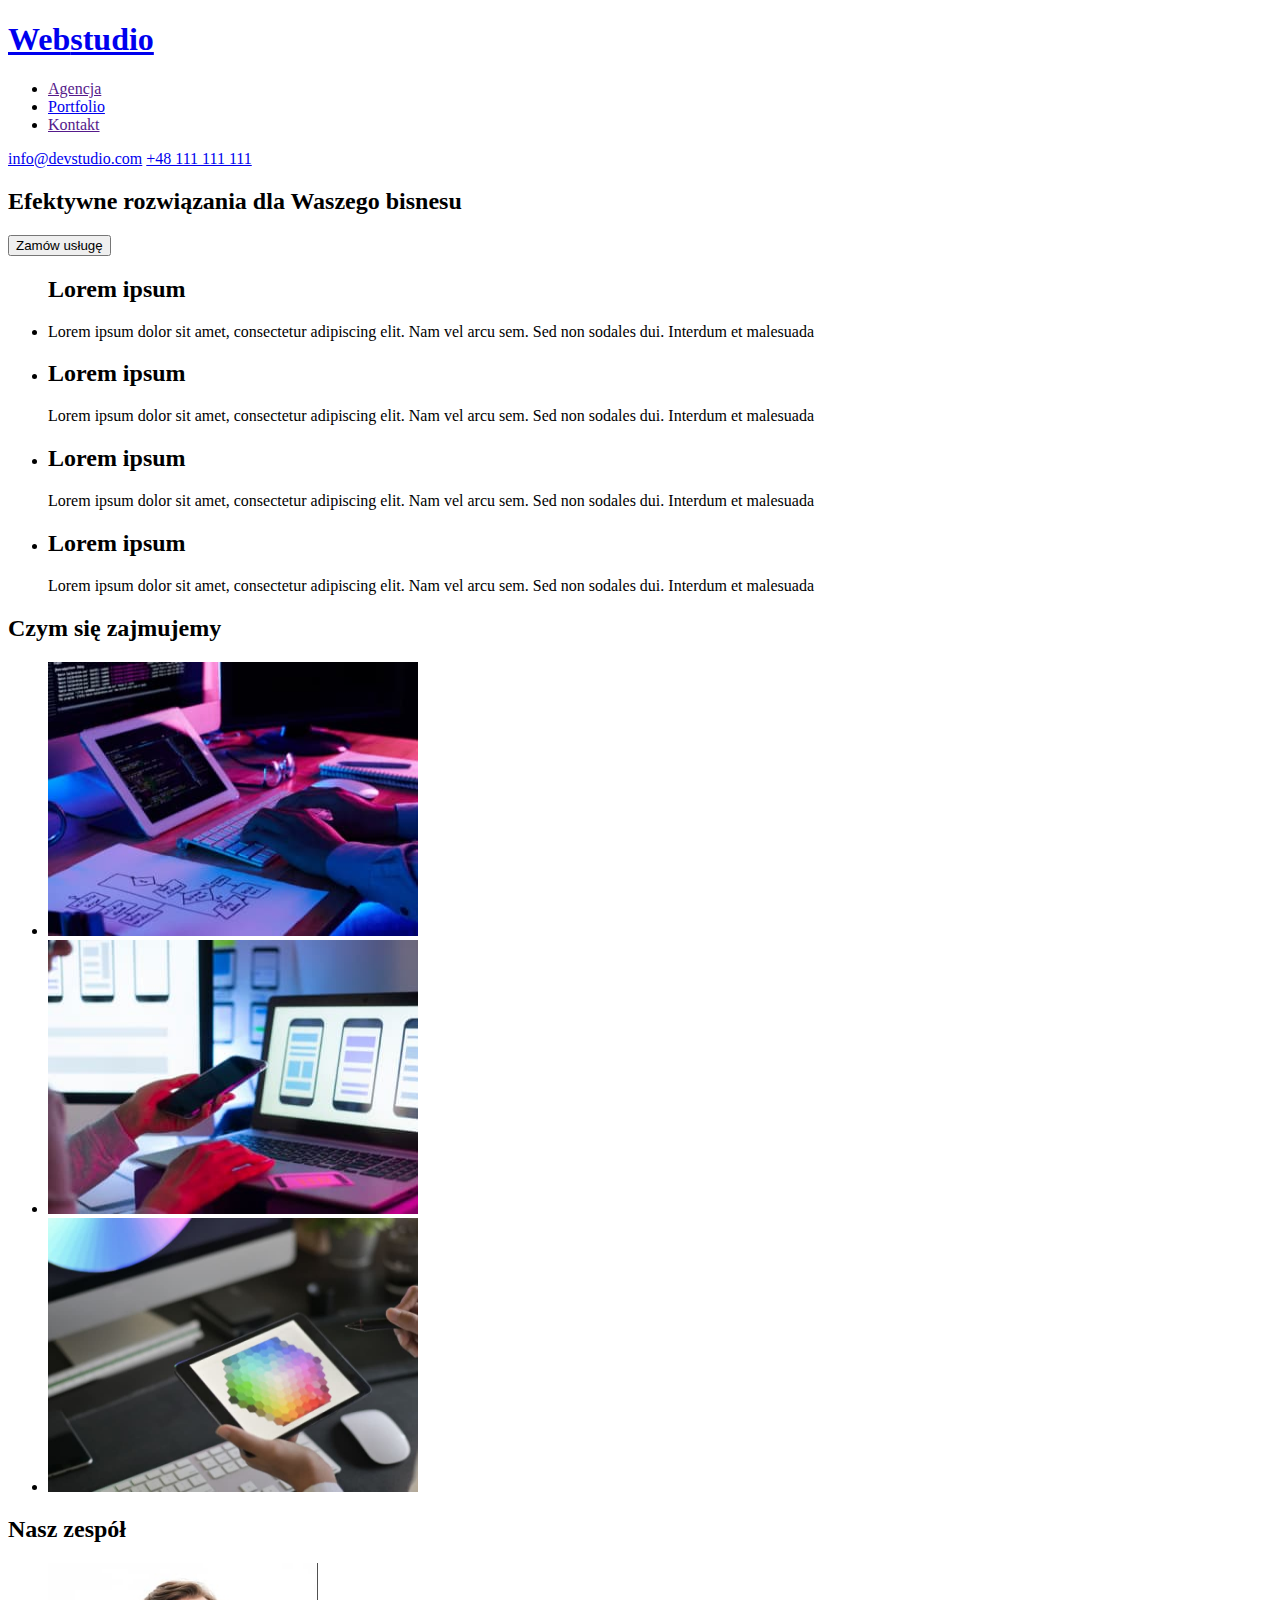
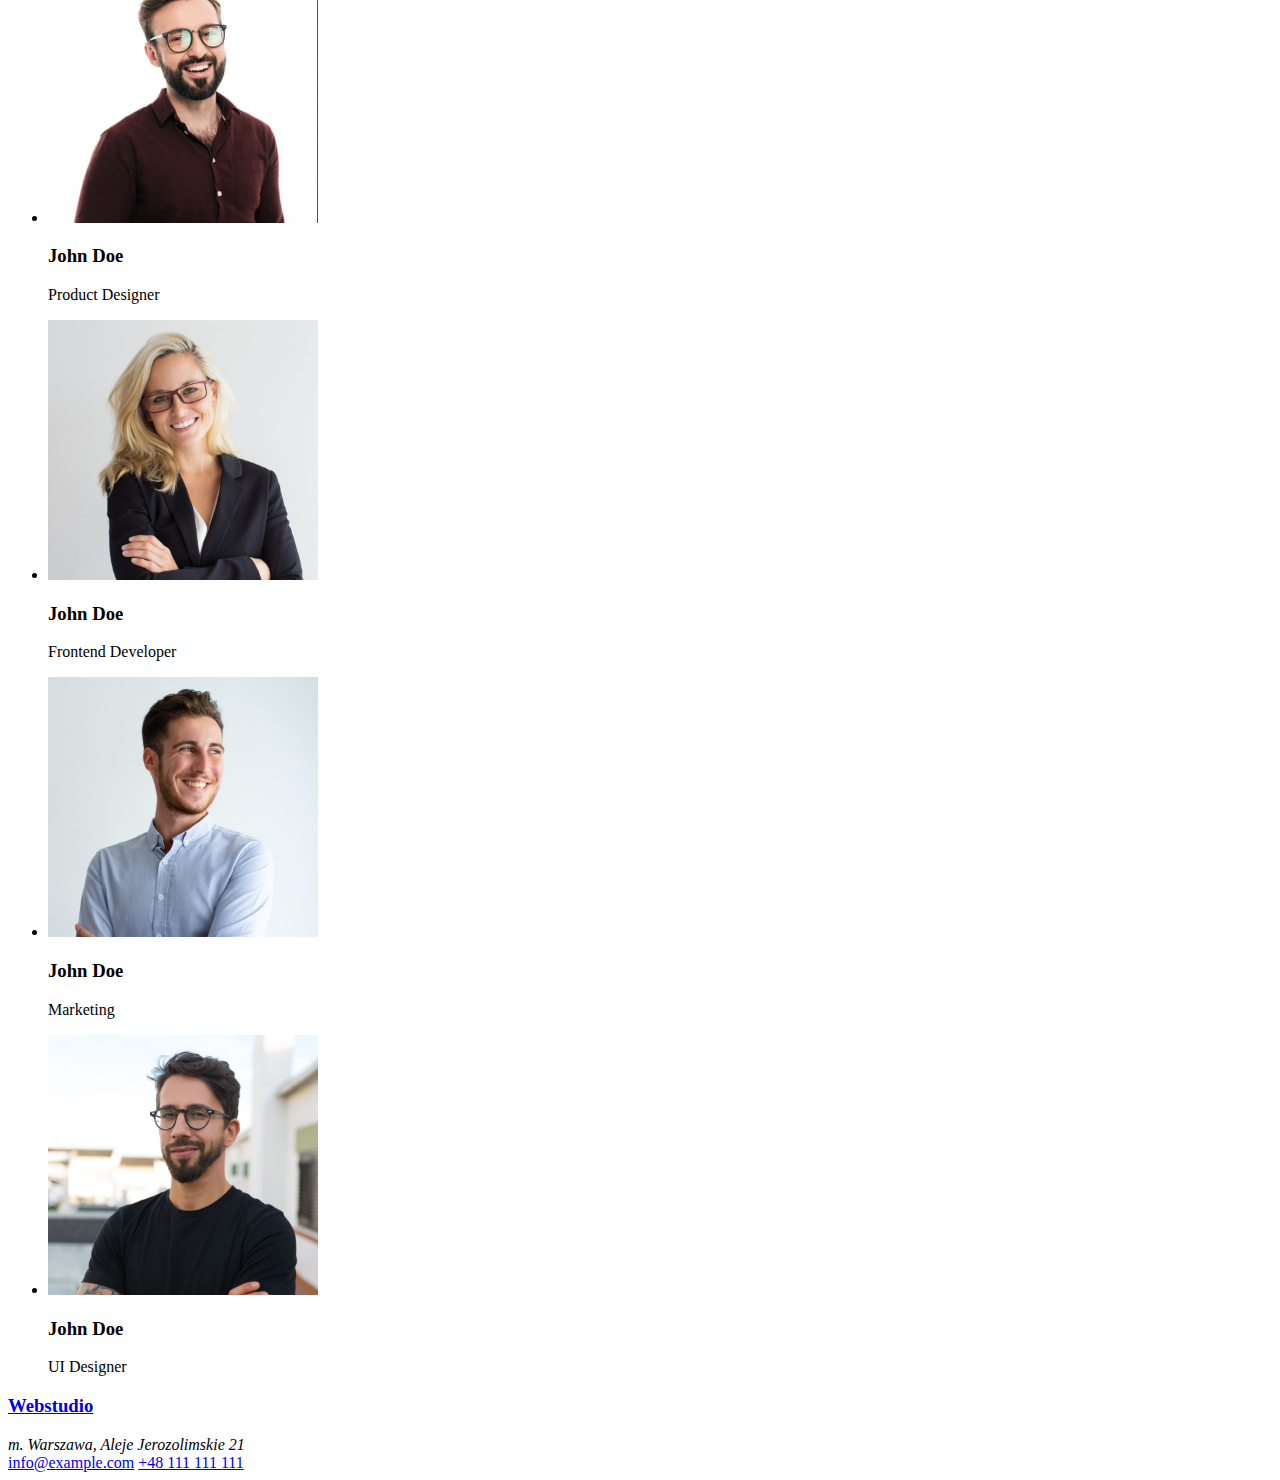
==== index.html @ f7657433 "Update index.html" ====
<!DOCTYPE html>
<html lang="en">
<head>
    <meta charset="UTF-8">
    <meta http-equiv="X-UA-Compatible" content="IE=edge">
    <meta name="viewport" content="width=device-width, initial-scale=1.0">
    <title>Webstudio</title>
</head>
<body>
<header class="menu">
    <a class="webstudio" href="index.html"><h1><span class="web">Web</span>studio</h1></a>
<nav>
<ul>
    <li><a href="">Agencja</a></li>
    <li><a href="portfolio.html">Portfolio</a></li>
    <li><a href="">Kontakt</a></li>
</ul>
</nav>
<div>
<a href="mailto:info@devstudio.com">info@devstudio.com</a>
<a href="tel:+48111111111">+48 111 111 111</a>
</div>
</header>
<main>
    <section>
<h2>Efektywne rozwiązania dla Waszego bisnesu</h2>
<button type="button">Zamów usługę</button>
    </section>
<section>
<ul>
    <h2>Lorem ipsum</h2>
    <li>
    <p>Lorem ipsum dolor sit amet, consectetur adipiscing elit. Nam vel arcu sem. Sed non sodales dui.
    Interdum et malesuada</p>
    </li>
    <li>
    <h2>Lorem ipsum</h2>
    <p>Lorem ipsum dolor sit amet, consectetur adipiscing elit. Nam vel arcu sem. Sed non sodales dui.
    Interdum et malesuada</p>
    </li>
    <li>
    <h2>Lorem ipsum</h2>
    <p>Lorem ipsum dolor sit amet, consectetur adipiscing elit. Nam vel arcu sem. Sed non sodales dui.
    Interdum et malesuada </p>
    </li>
    <li>
    <h2>Lorem ipsum</h2>
    <p>Lorem ipsum dolor sit amet, consectetur adipiscing elit. Nam vel arcu sem. Sed non sodales dui.
    Interdum et malesuada </p>
    </li>
</ul>
</section>

<section>
    <h2>Czym się zajmujemy</h2>
    <ul>
    <li><img src="images/image1.jpg" alt="tablet and keyboard" width="370" height="274"/></li>
    <li><img src="images/image2.jpg" alt="laptop and smartphone" width="370" height="274"/></li>
    <li><img src="images/image3.jpg" alt="tablet" width="370" height="274"/></li>
    </ul>
</section>
    <section>
        <h2>Nasz zespół</h2>
        <ul>
          <li>
              <img src="images/human-productdesigner.jpg" alt="John Doe Product Designer" width="270" height="260"/>
              <h3>John Doe</h3>
              <p>Product Designer</p>
          </li>
          <li>
              <img src="images/human-frontend-developer.jpg" alt="John Doe Frontend Developer" width="270" height="260"/>
              <h3>John Doe</h3>
              <p>Frontend Developer</p>
         </li>
          <li>
              <img src="images/human-marketing.jpg" alt="John Doe Marketing" width="270" height="260"/>
              <h3>John Doe</h3>
              <p>Marketing</p>
         </li>
          <li>
             <img src="images/human-uidesigner.jpg" alt="John Doe UI Designer" width="270" height="260"/>
              <h3>John Doe</h3>
              <p>UI Designer</p>
         </li>
        </ul>
      </section>
</main>
<footer>
    <a href="text"><h3>Webstudio</h3></a>
<address> m. Warszawa, Aleje Jerozolimskie 21</address>    
    <a href="mailto:info@example.com">info@example.com</a>
    <a href="tel:+48111111111"> +48 111 111 111</a>
</footer>
</body>
</html>
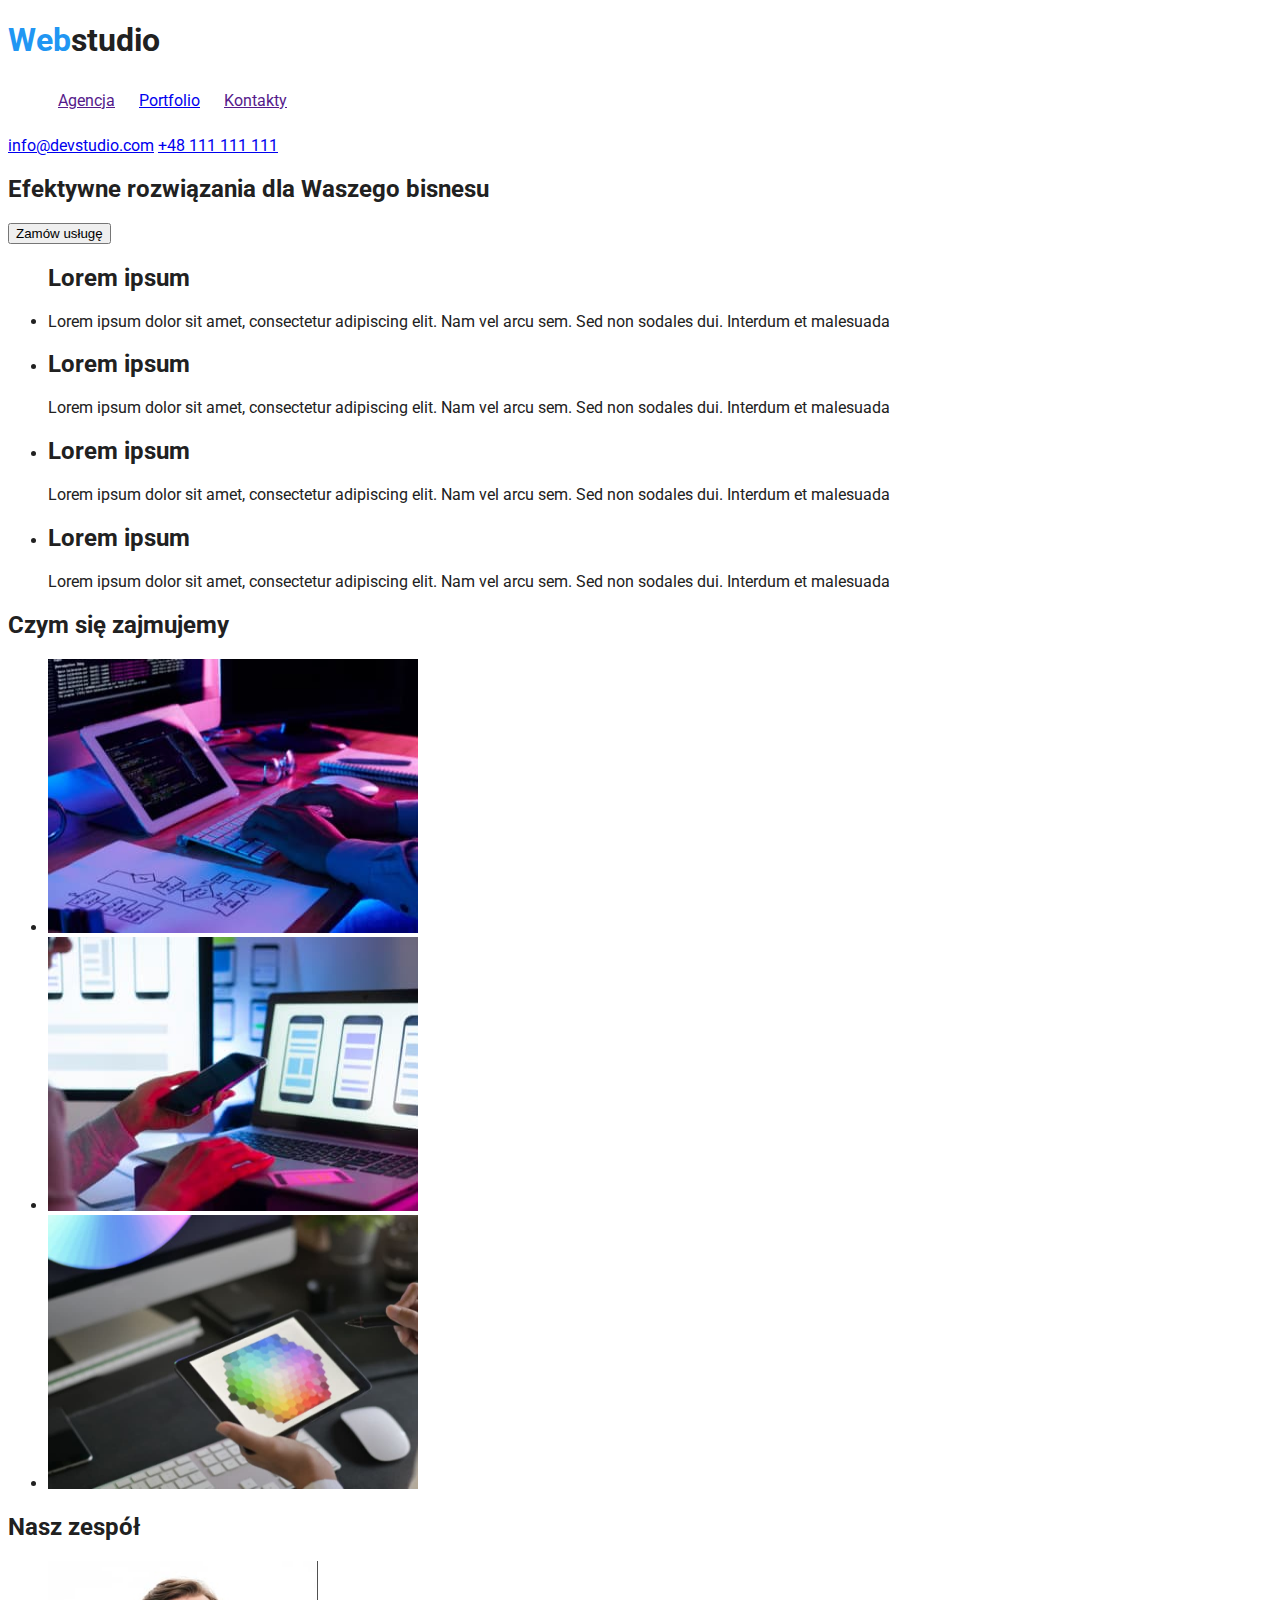
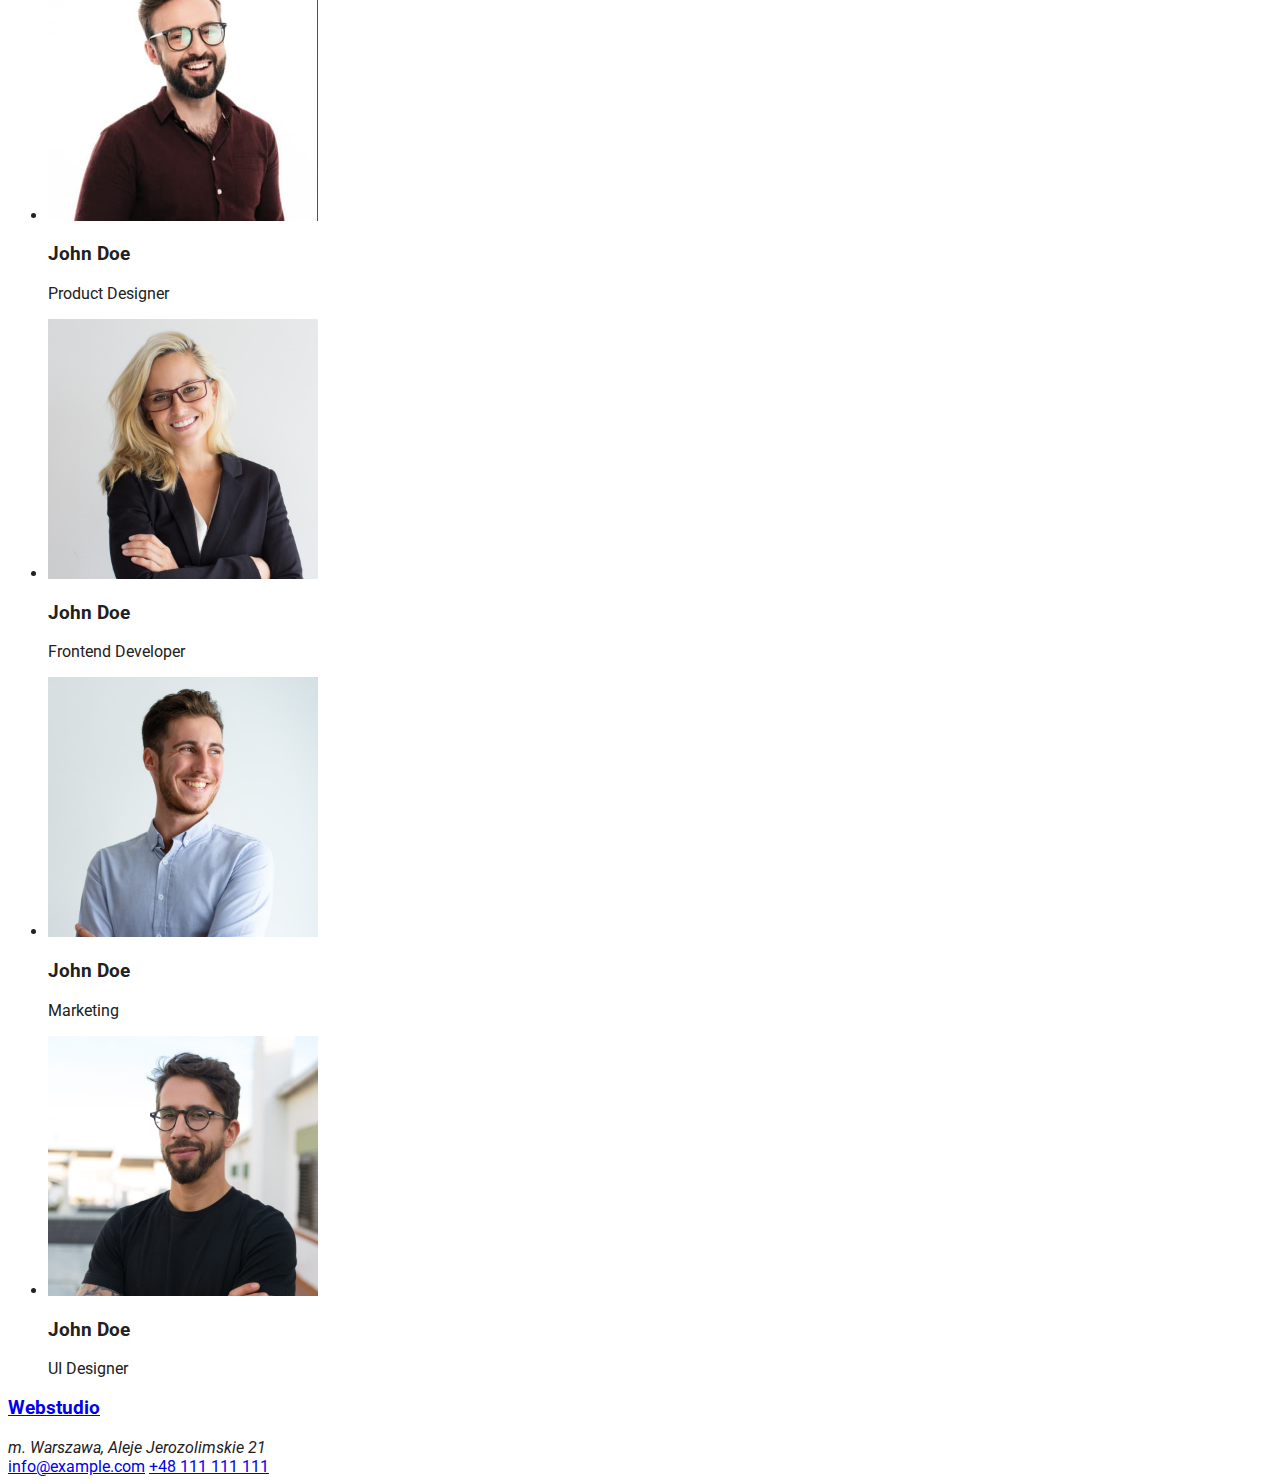
==== commit a824737d: "update hw2" ====
--- a/index.html
+++ b/index.html
@@ -7,14 +7,19 @@
     <title>Webstudio</title>
 </head>
 <body>
+    <link rel="preconnect" href="https://fonts.googleapis.com"> 
+    <link rel="preconnect" href="https://fonts.gstatic.com" crossorigin> 
+    <link href="https://fonts.googleapis.com/css2?family=Raleway:wght@700&family=Roboto:wght@400;500;700;900&display=swap"
+    rel="stylesheet">
+      <link rel="stylesheet" href="css/styles.css">
 <header class="menu">
     <a class="webstudio" href="index.html"><h1><span class="web">Web</span>studio</h1></a>
 <nav>
-<ul>
-    <li><a href="">Agencja</a></li>
-    <li><a href="portfolio.html">Portfolio</a></li>
-    <li><a href="">Kontakt</a></li>
-</ul>
+        <ul class="menu">
+            <li class="item"><a href="">Agencja</a></li>
+            <li class="item"><a href="portfolio.html">Portfolio</a></li>
+            <li class="item"><a href="">Kontakty</a></li>
+        </ul>
 </nav>
 <div>
 <a href="mailto:info@devstudio.com">info@devstudio.com</a>
--- a/css/styles.css
+++ b/css/styles.css
@@ -0,0 +1,143 @@
+
+font-family: 'Raleway', sans-serif;
+font-family: 'Roboto', sans-serif;
+css:
+:root {
+  --brand-color: #3F51B5;
+}
+header {
+    background: #FFFFFF;
+}
+.webstudio{
+    text-decoration: none;
+    color: #212121;
+}
+.web {
+    color: #2196F3;
+}
+.link:hover {
+    color: tomato;
+  }
+.menu{
+    justify-content: center;
+}
+.item{
+    color: #212121;
+    text-decoration: none;
+    display: inline-block;
+    padding: 10px;
+}
+.menu > item {
+    padding: 10px 10px;
+}
+.menu > item :hoover{
+    color: #2196F3;
+}
+.contacts {
+    font-family: 'Roboto';
+font-style: normal;
+font-weight: 500;
+font-size: 14px;
+line-height: 16px;
+letter-spacing: 0.02em;
+color: #757575;
+}
+
+body { font-family: "Roboto", "Raleway", sans-serif;
+color: #212121;
+}
+.button {
+    background-color: #F5F4FA;
+    color: #212121;
+    font-size: 16px;
+    font-weight: 500;
+    border: none;
+    padding: 15px 32px;
+    text-align: center;
+    cursor: pointer;
+    background: #F5F4FA;
+    border-radius: 4px;
+    line-height: 1.6;
+  }
+  .button:hover {
+    background-color: #2196F3;
+    color: #FFFFFF;
+    background: #2196F3;
+    box-shadow: 0px 3px 1px rgba(0, 0, 0, 0.1), 0px 1px 2px rgba(0, 0, 0, 0.08),
+      0px 2px 2px rgba(0, 0, 0, 0.12);
+    border-radius: 4px;
+    .onebutton > .button {
+        font-weight: 700;
+        line-height: 1.87;
+      }
+.figures {
+    list-style: none;
+}
+.figure {
+width: 370px;
+height: 404px;
+left: 215px;
+top: 262px;
+background: #FFFFFF;
+border: 1px solid #EEEEEE;
+}
+.figure > h3 {
+    font-family: 'Roboto';
+font-style: normal;
+font-weight: 700;
+font-size: 18px;
+line-height: 36px;
+/* identical to box height, or 200% */
+letter-spacing: 0.06em;
+color: #212121;
+}
+.figure > p{
+    font-family: 'Roboto';
+    font-style: normal;
+    font-weight: 400;
+    font-size: 16px;
+    line-height: 30px;
+    /* identical to box height, or 188% */
+    letter-spacing: 0.03em;
+    color: #757575;
+}
+.footer {
+    font-style: normal;
+    background: #2F303A;
+    color: #fff;
+    padding: 60px 0;
+    text-decoration: none;
+    }
+.footer > .footer-logo {
+    
+    color: #212121;
+}
+
+.footer-logo > span {
+color: #2196F3;
+}
+
+.footer-text{
+    font-family: 'Roboto';
+    font-style: normal;
+    font-weight: 400;
+    font-size: 14px;
+    line-height: 24px;
+    /* or 171% */
+    letter-spacing: 0.03em;
+    color: #FFFFFF;}
+.footer-link {
+    font-family: 'Roboto';
+    font-style: normal;
+    font-weight: 400;
+    font-size: 14px;
+    line-height: 24px;
+    /* or 171% */
+    letter-spacing: 0.03em;
+    color: rgba(255, 255, 255, 0.6);
+}
+
+.footer-link: hover,
+.footer-link: focus {
+color: rgba(255, 255, 255, 1);
+}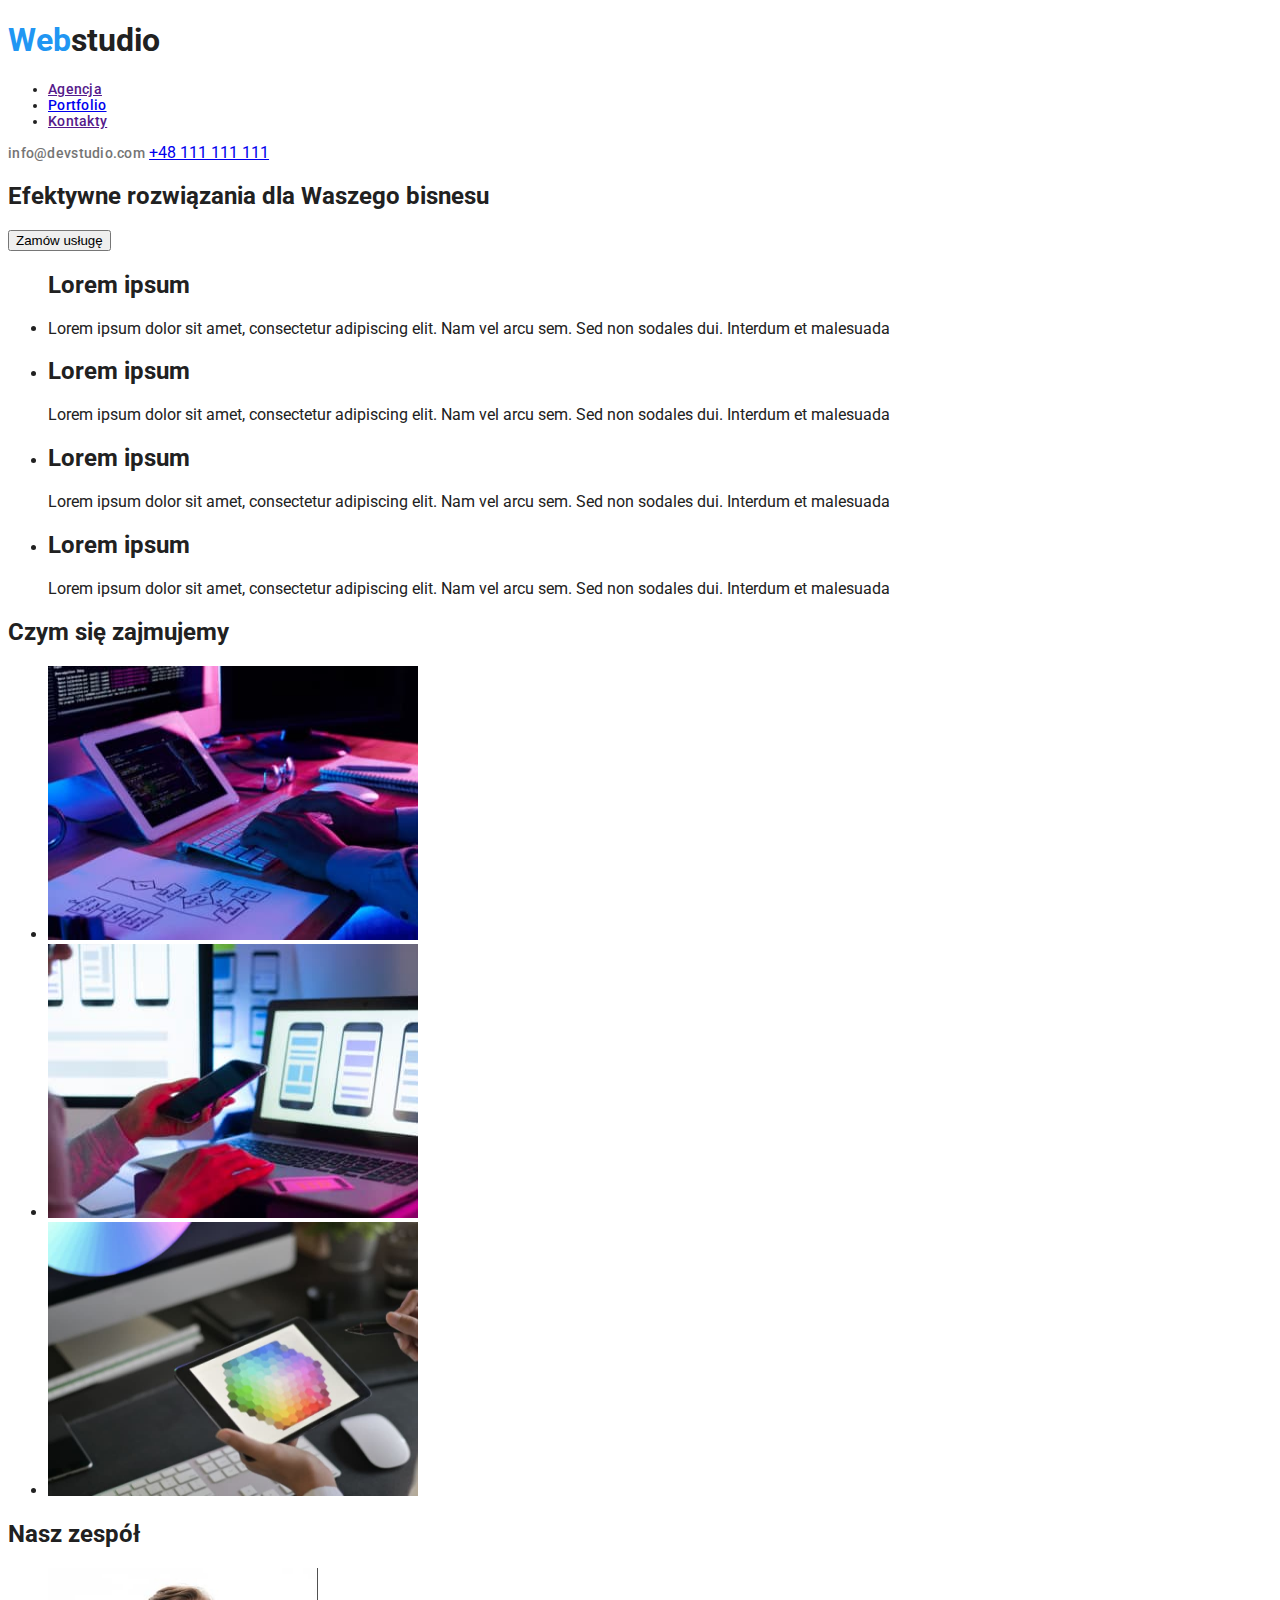
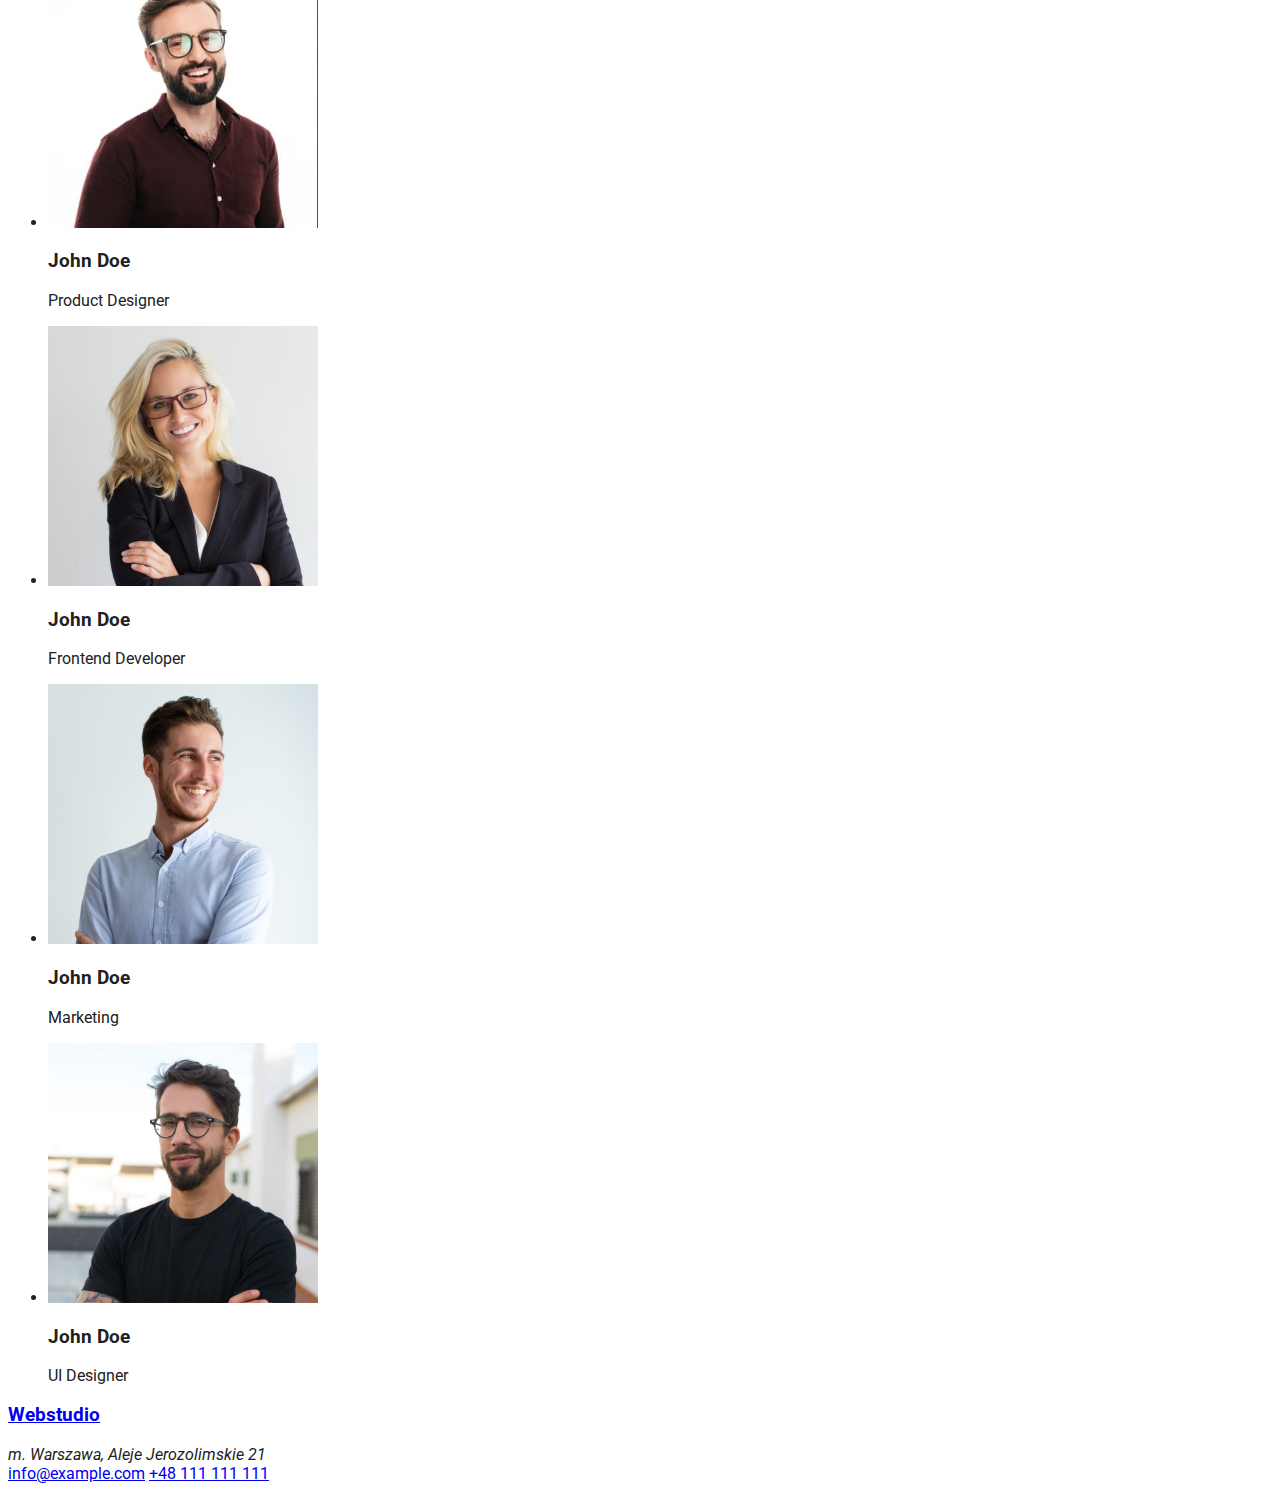
==== commit ded4a295: "css update contact" ====
--- a/index.html
+++ b/index.html
@@ -12,7 +12,7 @@
     <link href="https://fonts.googleapis.com/css2?family=Raleway:wght@700&family=Roboto:wght@400;500;700;900&display=swap"
     rel="stylesheet">
       <link rel="stylesheet" href="css/styles.css">
-<header class="menu">
+<header class="header">
     <a class="webstudio" href="index.html"><h1><span class="web">Web</span>studio</h1></a>
 <nav>
         <ul class="menu">
@@ -22,7 +22,7 @@
         </ul>
 </nav>
 <div>
-<a href="mailto:info@devstudio.com">info@devstudio.com</a>
+<a class="contact" href="mailto:info@devstudio.com">info@devstudio.com</a>
 <a href="tel:+48111111111">+48 111 111 111</a>
 </div>
 </header>
--- a/css/styles.css
+++ b/css/styles.css
@@ -1,39 +1,22 @@
-
-font-family: 'Raleway', sans-serif;
-font-family: 'Roboto', sans-serif;
-css:
-:root {
-  --brand-color: #3F51B5;
-}
-header {
-    background: #FFFFFF;
-}
+.header {
+    background: #FFFFFF;}
 .webstudio{
     text-decoration: none;
-    color: #212121;
-}
+    color: #212121;}
 .web {
-    color: #2196F3;
-}
-.link:hover {
-    color: tomato;
-  }
-.menu{
-    justify-content: center;
-}
-.item{
-    color: #212121;
-    text-decoration: none;
-    display: inline-block;
-    padding: 10px;
-}
-.menu > item {
-    padding: 10px 10px;
-}
-.menu > item :hoover{
-    color: #2196F3;
-}
-.contacts {
+    color: #2196F3;}
+/* nav*/
+.menu {
+    font-family: 'Roboto';
+    font-style: normal;
+    font-weight: 500;
+    font-size: 14px;
+    line-height: 16px;
+    letter-spacing: 0.02em;
+    color: #212121; }
+.menu item :hoover{
+    color: #2196F3;}
+.contact {
     font-family: 'Roboto';
 font-style: normal;
 font-weight: 500;
@@ -41,11 +24,11 @@
 line-height: 16px;
 letter-spacing: 0.02em;
 color: #757575;
+text-decoration: none;
 }
 
 body { font-family: "Roboto", "Raleway", sans-serif;
-color: #212121;
-}
+color: #212121;}
 .button {
     background-color: #F5F4FA;
     color: #212121;
@@ -57,30 +40,26 @@
     cursor: pointer;
     background: #F5F4FA;
     border-radius: 4px;
-    line-height: 1.6;
-  }
+    line-height: 1.6;  }
   .button:hover {
     background-color: #2196F3;
     color: #FFFFFF;
     background: #2196F3;
     box-shadow: 0px 3px 1px rgba(0, 0, 0, 0.1), 0px 1px 2px rgba(0, 0, 0, 0.08),
       0px 2px 2px rgba(0, 0, 0, 0.12);
-    border-radius: 4px;
+    border-radius: 4px;}
     .onebutton > .button {
         font-weight: 700;
-        line-height: 1.87;
-      }
+        line-height: 1.87;}
 .figures {
-    list-style: none;
-}
-.figure {
+list-style-type: none;}
+.figure { list-style: none;
 width: 370px;
 height: 404px;
 left: 215px;
 top: 262px;
 background: #FFFFFF;
-border: 1px solid #EEEEEE;
-}
+border: 1px solid #EEEEEE;}
 .figure > h3 {
     font-family: 'Roboto';
 font-style: normal;
@@ -89,8 +68,7 @@
 line-height: 36px;
 /* identical to box height, or 200% */
 letter-spacing: 0.06em;
-color: #212121;
-}
+color: #212121;}
 .figure > p{
     font-family: 'Roboto';
     font-style: normal;
@@ -99,8 +77,7 @@
     line-height: 30px;
     /* identical to box height, or 188% */
     letter-spacing: 0.03em;
-    color: #757575;
-}
+    color: #757575;}
 .footer {
     font-style: normal;
     background: #2F303A;
@@ -108,14 +85,11 @@
     padding: 60px 0;
     text-decoration: none;
     }
-.footer > .footer-logo {
-    
-    color: #212121;
-}
-
-.footer-logo > span {
-color: #2196F3;
-}
+.footer-logo {
+    color: #fff;
+    text-decoration: none;}
+.footer-logo span {
+color: #2196F3;}
 
 .footer-text{
     font-family: 'Roboto';
@@ -125,7 +99,9 @@
     line-height: 24px;
     /* or 171% */
     letter-spacing: 0.03em;
-    color: #FFFFFF;}
+    color: #FFFFFF;
+    list-style-type: none;
+}
 .footer-link {
     font-family: 'Roboto';
     font-style: normal;
@@ -135,8 +111,18 @@
     /* or 171% */
     letter-spacing: 0.03em;
     color: rgba(255, 255, 255, 0.6);
-}
-
+    text-decoration: none; }
+.footer-text-link {
+    font-family: 'Roboto';
+    font-style: normal;
+    font-weight: 400;
+    font-size: 14px;
+    line-height: 24px;
+    /* or 171% */
+    letter-spacing: 0.03em;
+    color: rgba(255, 255, 255, 0.6); 
+    text-decoration-line: underline;
+    list-style-type: none; }
 .footer-link: hover,
 .footer-link: focus {
 color: rgba(255, 255, 255, 1);
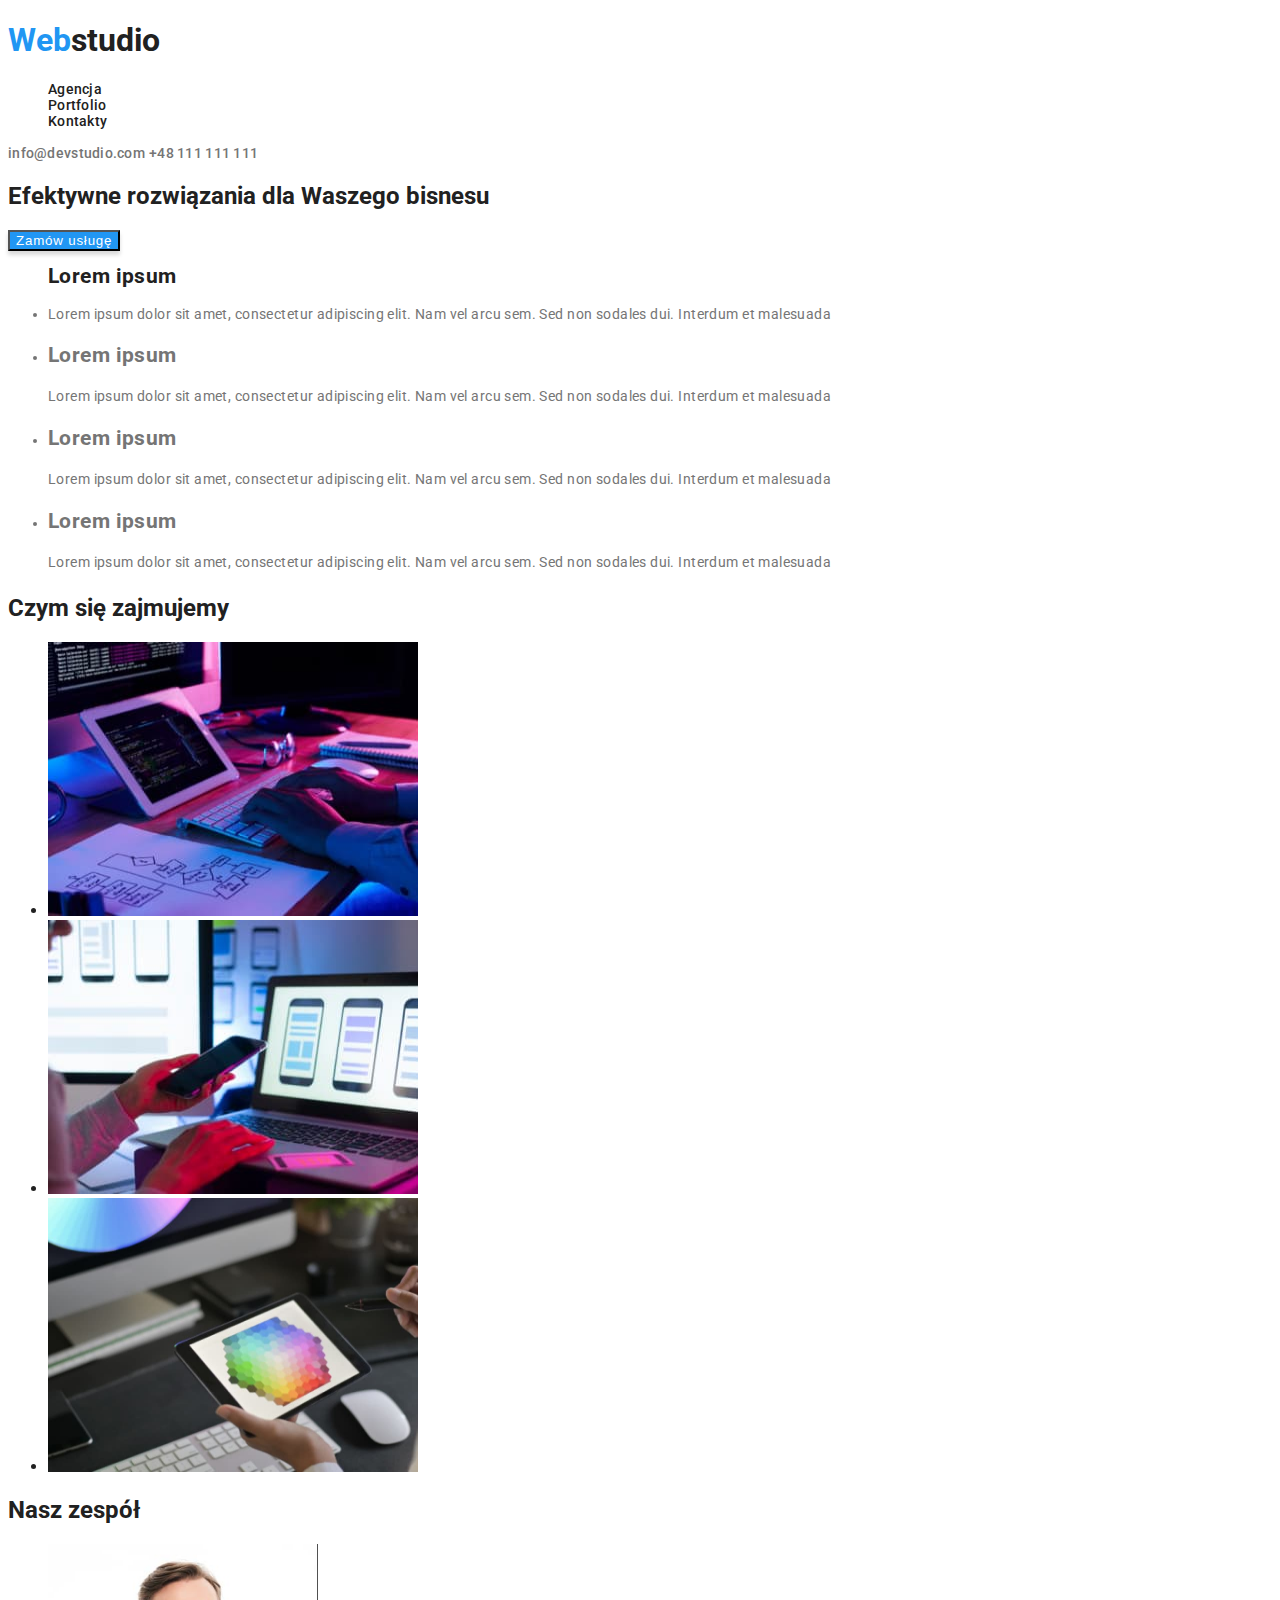
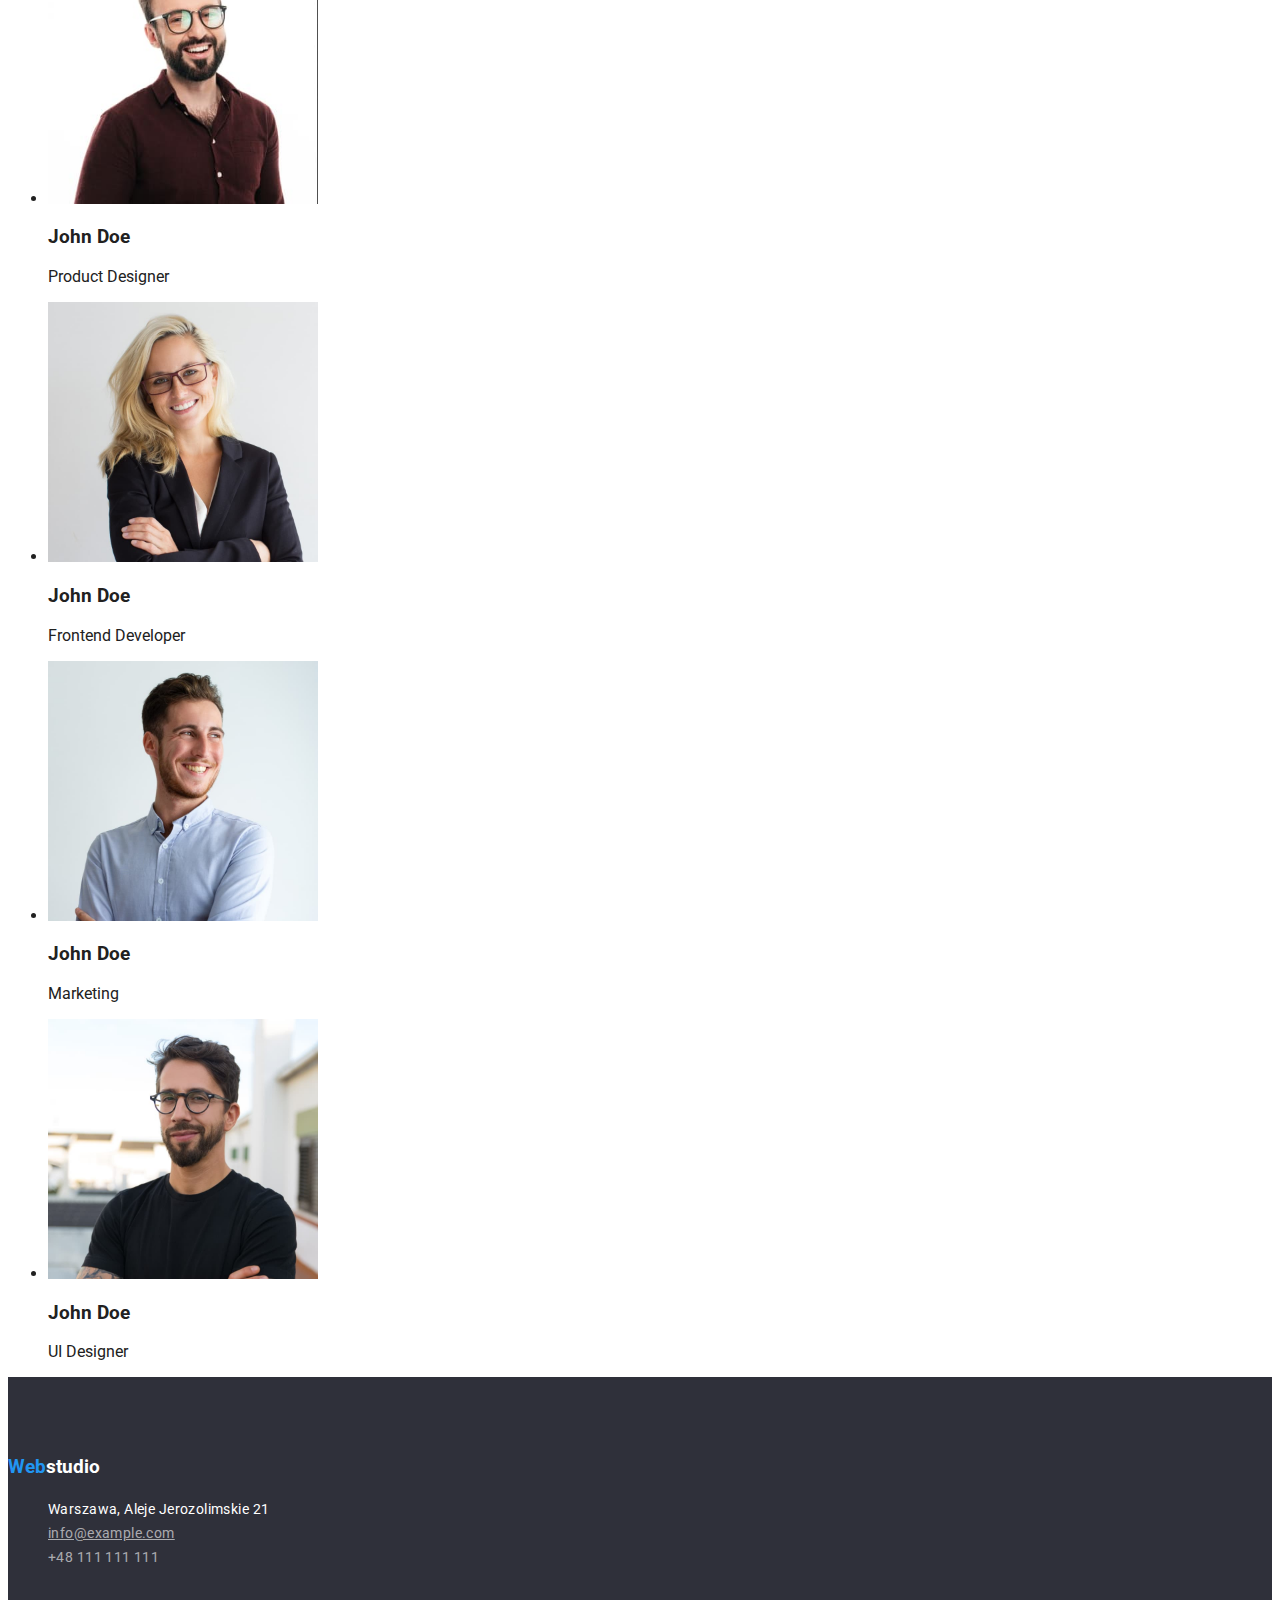
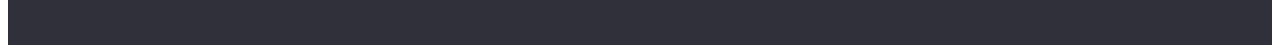
==== commit fd7f92cc: "update index styles and menu" ====
--- a/index.html
+++ b/index.html
@@ -5,6 +5,11 @@
     <meta http-equiv="X-UA-Compatible" content="IE=edge">
     <meta name="viewport" content="width=device-width, initial-scale=1.0">
     <title>Webstudio</title>
+    <link rel="preconnect" href="https://fonts.googleapis.com"/> 
+    <link rel="preconnect" href="https://fonts.gstatic.com" crossorigin/> 
+    <link href="https://fonts.googleapis.com/css2?family=Raleway:wght@700&family=Roboto:wght@400;500;700;900&display=swap"
+    rel="stylesheet"/>
+      <link rel="stylesheet" href="css/styles.css"/>
 </head>
 <body>
     <link rel="preconnect" href="https://fonts.googleapis.com"> 
@@ -12,43 +17,43 @@
     <link href="https://fonts.googleapis.com/css2?family=Raleway:wght@700&family=Roboto:wght@400;500;700;900&display=swap"
     rel="stylesheet">
       <link rel="stylesheet" href="css/styles.css">
-<header class="header">
-    <a class="webstudio" href="index.html"><h1><span class="web">Web</span>studio</h1></a>
-<nav>
+      <header class="header">
+        <a class="webstudio" href="index.html"><h1><span class="web">Web</span>studio</h1></a>
+        <nav>
         <ul class="menu">
-            <li class="item"><a href="">Agencja</a></li>
-            <li class="item"><a href="portfolio.html">Portfolio</a></li>
-            <li class="item"><a href="">Kontakty</a></li>
+            <li><a class="item" href="">Agencja</a></li>
+            <li><a class="item" href="portfolio.html">Portfolio</a></li>
+            <li><a class="item" href="">Kontakty</a></li>
         </ul>
-</nav>
-<div>
-<a class="contact" href="mailto:info@devstudio.com">info@devstudio.com</a>
-<a href="tel:+48111111111">+48 111 111 111</a>
-</div>
+        </nav>
+        <div class="contacts">
+        <a class="contact" href="mailto:info@devstudio.com">info@devstudio.com</a>
+        <a class="contact" href="tel:+48111111111">+48 111 111 111</a>
+        </div>
 </header>
 <main>
     <section>
 <h2>Efektywne rozwiązania dla Waszego bisnesu</h2>
-<button type="button">Zamów usługę</button>
+<button type="button" class="button-index">Zamów usługę</button>
     </section>
 <section>
-<ul>
+<ul class="list">
     <h2>Lorem ipsum</h2>
-    <li>
+    <li class="list-item">
     <p>Lorem ipsum dolor sit amet, consectetur adipiscing elit. Nam vel arcu sem. Sed non sodales dui.
     Interdum et malesuada</p>
     </li>
-    <li>
+    <li class="list-item">
     <h2>Lorem ipsum</h2>
     <p>Lorem ipsum dolor sit amet, consectetur adipiscing elit. Nam vel arcu sem. Sed non sodales dui.
     Interdum et malesuada</p>
     </li>
-    <li>
+    <li class="list-item">
     <h2>Lorem ipsum</h2>
     <p>Lorem ipsum dolor sit amet, consectetur adipiscing elit. Nam vel arcu sem. Sed non sodales dui.
     Interdum et malesuada </p>
     </li>
-    <li>
+    <li class="list-item">
     <h2>Lorem ipsum</h2>
     <p>Lorem ipsum dolor sit amet, consectetur adipiscing elit. Nam vel arcu sem. Sed non sodales dui.
     Interdum et malesuada </p>
@@ -90,11 +95,21 @@
         </ul>
       </section>
 </main>
-<footer>
-    <a href="text"><h3>Webstudio</h3></a>
-<address> m. Warszawa, Aleje Jerozolimskie 21</address>    
-    <a href="mailto:info@example.com">info@example.com</a>
-    <a href="tel:+48111111111"> +48 111 111 111</a>
-</footer>
+<footer class="footer">
+    <a class="footer-logo" href="index.html"><h3><span>Web</span>studio</h3></a>
+    <address>
+      <ul>
+        <li class="footer-text">Warszawa, Aleje Jerozolimskie 21
+      </li>
+      <li class="footer-text-link">
+      <a class="footer-link" href="mailto:info@example.com">info@example.com</a>
+      </li>
+      <li class="footer-text">
+      <a class="footer-link" href="tel:+48111111111"> +48 111 111 111</a>
+      </li>
+      </ul>
+  </address>
+  </div>
+  </footer>
 </body>
 </html>--- a/css/styles.css
+++ b/css/styles.css
@@ -7,15 +7,22 @@
     color: #2196F3;}
 /* nav*/
 .menu {
-    font-family: 'Roboto';
-    font-style: normal;
-    font-weight: 500;
-    font-size: 14px;
-    line-height: 16px;
-    letter-spacing: 0.02em;
-    color: #212121; }
-.menu item :hoover{
+font-family: 'Roboto';
+font-style: normal;
+font-weight: 500;
+font-size: 14px;
+line-height: 16px;
+letter-spacing: 0.02em;
+color: #212121;
+list-style: none;
+    } 
+.menu .item {
+text-decoration: none;
+color:#212121;
+}
+.menu .item :hover{
     color: #2196F3;}
+.menu .item :focus {color: #2196F3;}
 .contact {
     font-family: 'Roboto';
 font-style: normal;
@@ -51,6 +58,36 @@
     .onebutton > .button {
         font-weight: 700;
         line-height: 1.87;}
+        .button-index {
+            display: flex;
+            align-items: center;
+            text-align: center;
+            letter-spacing: 0.06em;
+            color: #FFFFFF;;
+            background: #2196F3;
+box-shadow: 0px 4px 4px rgba(0, 0, 0, 0.15);
+border-radius: 0px;
+        }
+        .list {
+            font-family: 'Roboto';
+            font-style: normal;
+            font-weight: 700;
+            font-size: 14px;
+            line-height: 16px;
+            letter-spacing: 0.03em;
+            text-decoration: none;
+            color: #212121;
+        }
+        .list-item {
+            font-family: 'Roboto';
+            font-style: normal;
+            font-weight: 400;
+            font-size: 14px;
+            line-height: 24px;
+            /* or 171% */
+            letter-spacing: 0.03em;
+            color: #757575;
+        }
 .figures {
 list-style-type: none;}
 .figure { list-style: none;
--- a/css/styles.css
+++ b/css/styles.css
@@ -7,15 +7,22 @@
     color: #2196F3;}
 /* nav*/
 .menu {
-    font-family: 'Roboto';
-    font-style: normal;
-    font-weight: 500;
-    font-size: 14px;
-    line-height: 16px;
-    letter-spacing: 0.02em;
-    color: #212121; }
-.menu item :hoover{
+font-family: 'Roboto';
+font-style: normal;
+font-weight: 500;
+font-size: 14px;
+line-height: 16px;
+letter-spacing: 0.02em;
+color: #212121;
+list-style: none;
+    } 
+.menu .item {
+text-decoration: none;
+color:#212121;
+}
+.menu .item :hover{
     color: #2196F3;}
+.menu .item :focus {color: #2196F3;}
 .contact {
     font-family: 'Roboto';
 font-style: normal;
@@ -51,6 +58,36 @@
     .onebutton > .button {
         font-weight: 700;
         line-height: 1.87;}
+        .button-index {
+            display: flex;
+            align-items: center;
+            text-align: center;
+            letter-spacing: 0.06em;
+            color: #FFFFFF;;
+            background: #2196F3;
+box-shadow: 0px 4px 4px rgba(0, 0, 0, 0.15);
+border-radius: 0px;
+        }
+        .list {
+            font-family: 'Roboto';
+            font-style: normal;
+            font-weight: 700;
+            font-size: 14px;
+            line-height: 16px;
+            letter-spacing: 0.03em;
+            text-decoration: none;
+            color: #212121;
+        }
+        .list-item {
+            font-family: 'Roboto';
+            font-style: normal;
+            font-weight: 400;
+            font-size: 14px;
+            line-height: 24px;
+            /* or 171% */
+            letter-spacing: 0.03em;
+            color: #757575;
+        }
 .figures {
 list-style-type: none;}
 .figure { list-style: none;
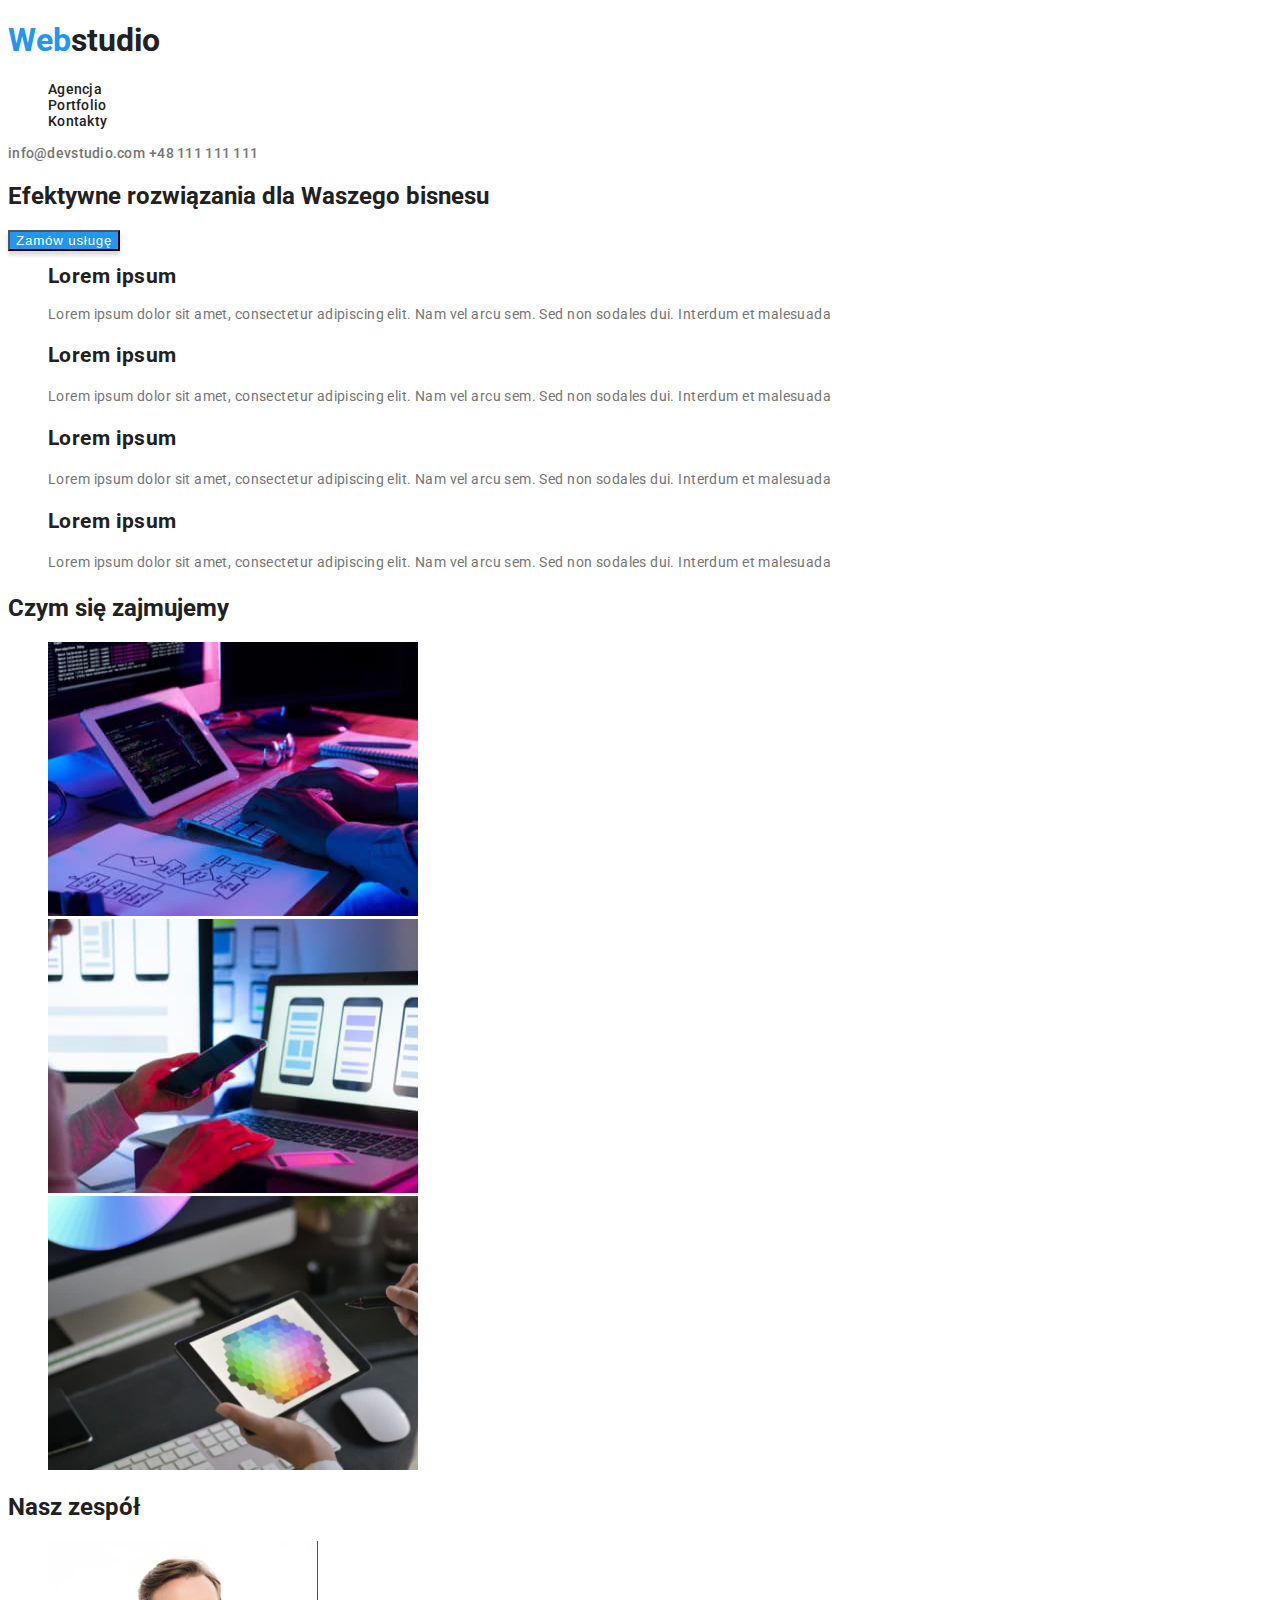
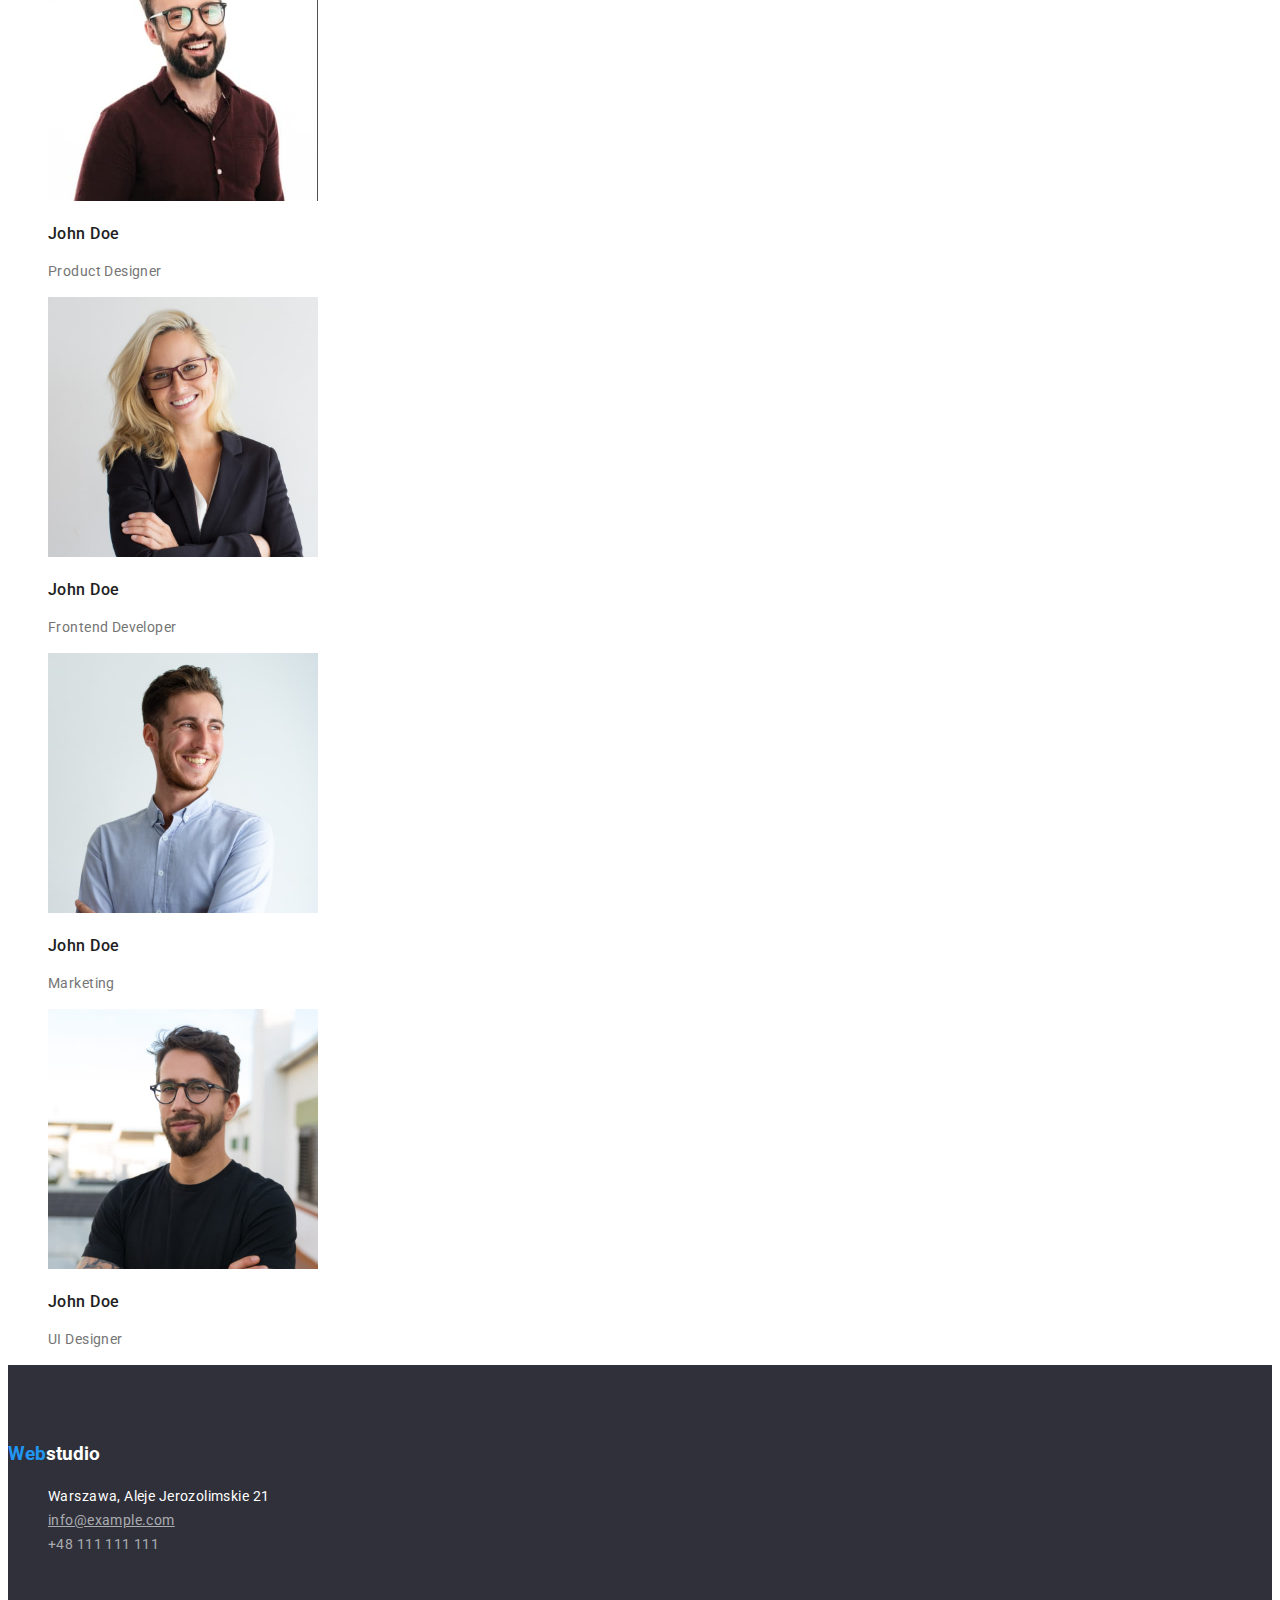
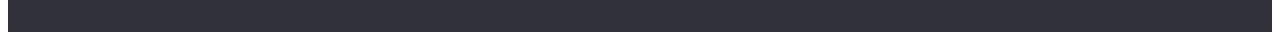
==== commit e9851f86: "styles index html" ====
--- a/index.html
+++ b/index.html
@@ -63,7 +63,7 @@
 
 <section>
     <h2>Czym się zajmujemy</h2>
-    <ul>
+    <ul class="list">
     <li><img src="images/image1.jpg" alt="tablet and keyboard" width="370" height="274"/></li>
     <li><img src="images/image2.jpg" alt="laptop and smartphone" width="370" height="274"/></li>
     <li><img src="images/image3.jpg" alt="tablet" width="370" height="274"/></li>
@@ -71,23 +71,23 @@
 </section>
     <section>
         <h2>Nasz zespół</h2>
-        <ul>
-          <li>
+        <ul class="list">
+          <li class="list-item">
               <img src="images/human-productdesigner.jpg" alt="John Doe Product Designer" width="270" height="260"/>
               <h3>John Doe</h3>
               <p>Product Designer</p>
           </li>
-          <li>
+          <li class="list-item">
               <img src="images/human-frontend-developer.jpg" alt="John Doe Frontend Developer" width="270" height="260"/>
               <h3>John Doe</h3>
               <p>Frontend Developer</p>
          </li>
-          <li>
+          <li class="list-item">
               <img src="images/human-marketing.jpg" alt="John Doe Marketing" width="270" height="260"/>
               <h3>John Doe</h3>
               <p>Marketing</p>
          </li>
-          <li>
+          <li class="list-item">
              <img src="images/human-uidesigner.jpg" alt="John Doe UI Designer" width="270" height="260"/>
               <h3>John Doe</h3>
               <p>UI Designer</p>
--- a/css/styles.css
+++ b/css/styles.css
@@ -75,10 +75,30 @@
             font-size: 14px;
             line-height: 16px;
             letter-spacing: 0.03em;
+            list-style: none;
+        }
+        .list  h2 {
             text-decoration: none;
             color: #212121;
         }
+        .list  h3 {
+            text-decoration: none;
+            font-family: 'Roboto';
+            font-style: normal;
+            font-weight: 500;
+            font-size: 16px;
+            line-height: 19px;
+            /* identical to box height */
+            text-align: left;
+            letter-spacing: 0.03em;
+            color: #212121;
+        }
+        .list p {
+            text-decoration: none;
+            color: #757575;
+        }
         .list-item {
+            text-decoration: none;
             font-family: 'Roboto';
             font-style: normal;
             font-weight: 400;
--- a/css/styles.css
+++ b/css/styles.css
@@ -75,10 +75,30 @@
             font-size: 14px;
             line-height: 16px;
             letter-spacing: 0.03em;
+            list-style: none;
+        }
+        .list  h2 {
             text-decoration: none;
             color: #212121;
         }
+        .list  h3 {
+            text-decoration: none;
+            font-family: 'Roboto';
+            font-style: normal;
+            font-weight: 500;
+            font-size: 16px;
+            line-height: 19px;
+            /* identical to box height */
+            text-align: left;
+            letter-spacing: 0.03em;
+            color: #212121;
+        }
+        .list p {
+            text-decoration: none;
+            color: #757575;
+        }
         .list-item {
+            text-decoration: none;
             font-family: 'Roboto';
             font-style: normal;
             font-weight: 400;
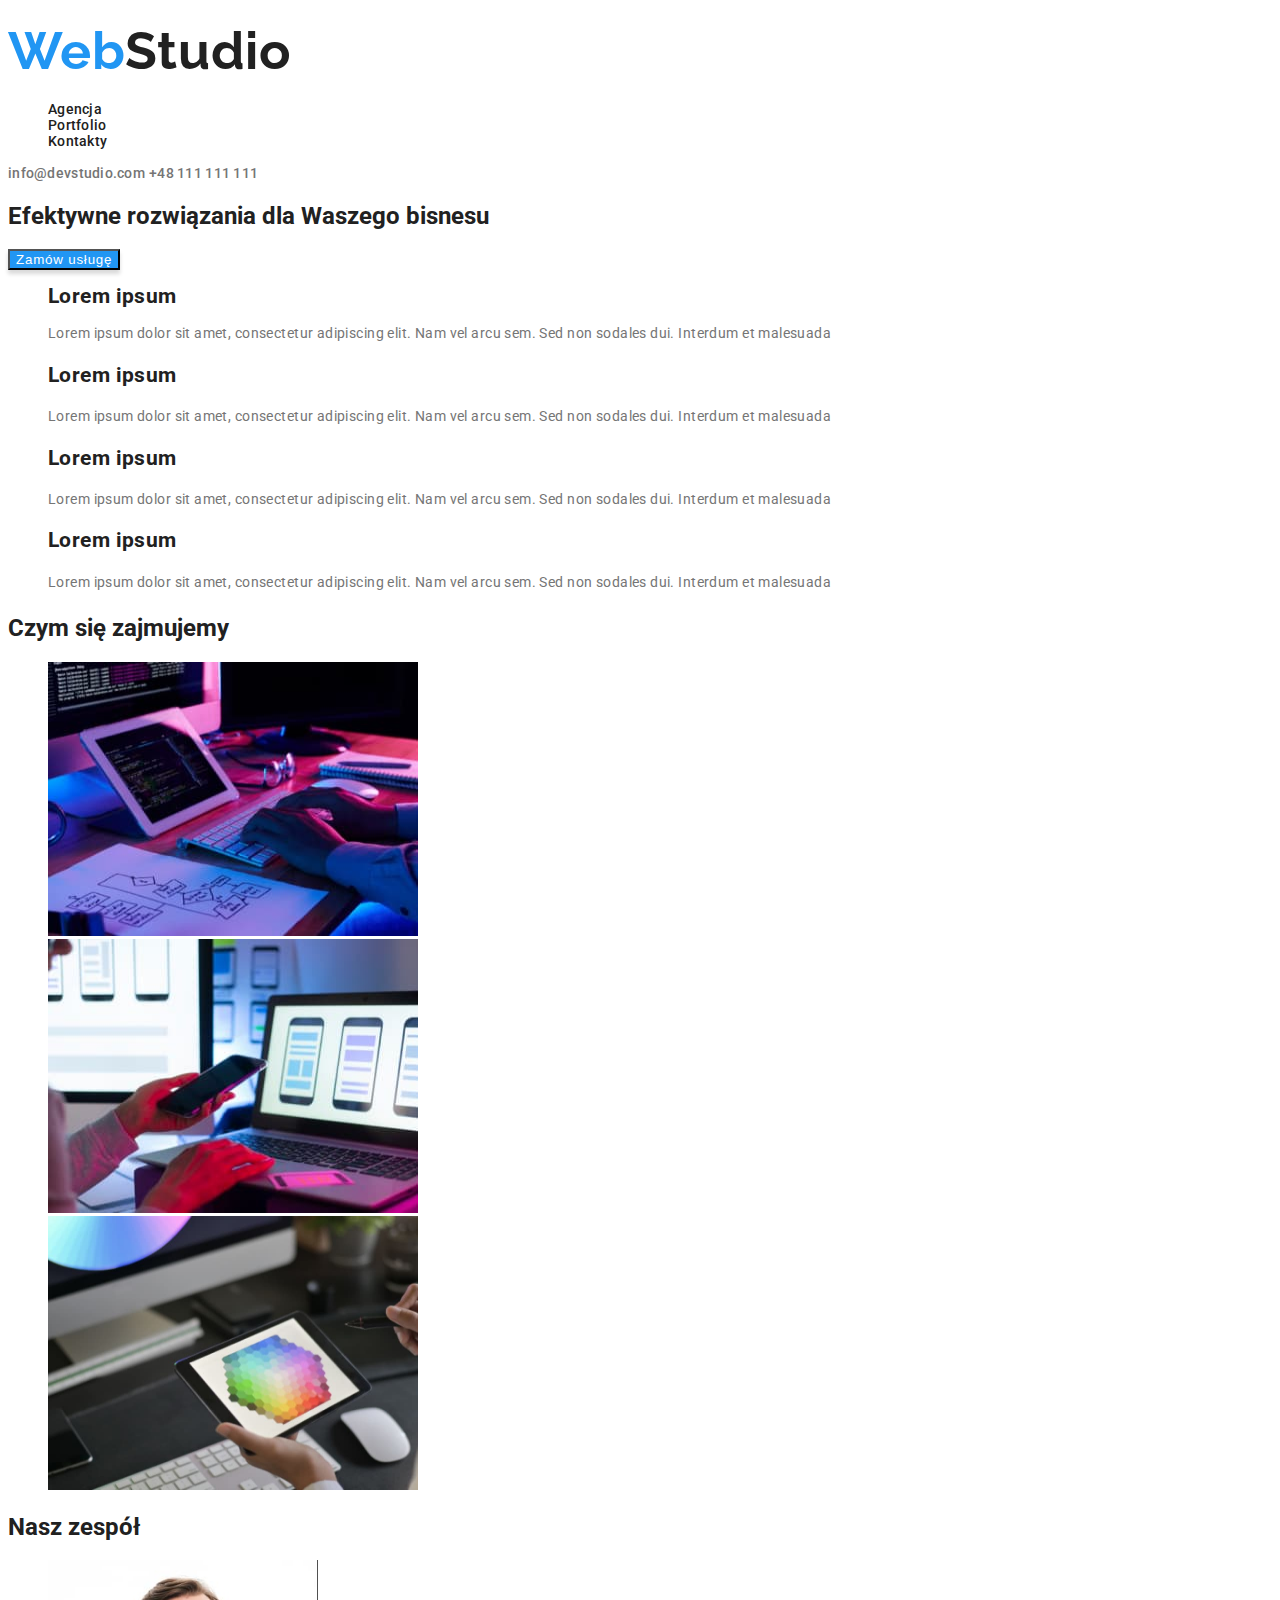
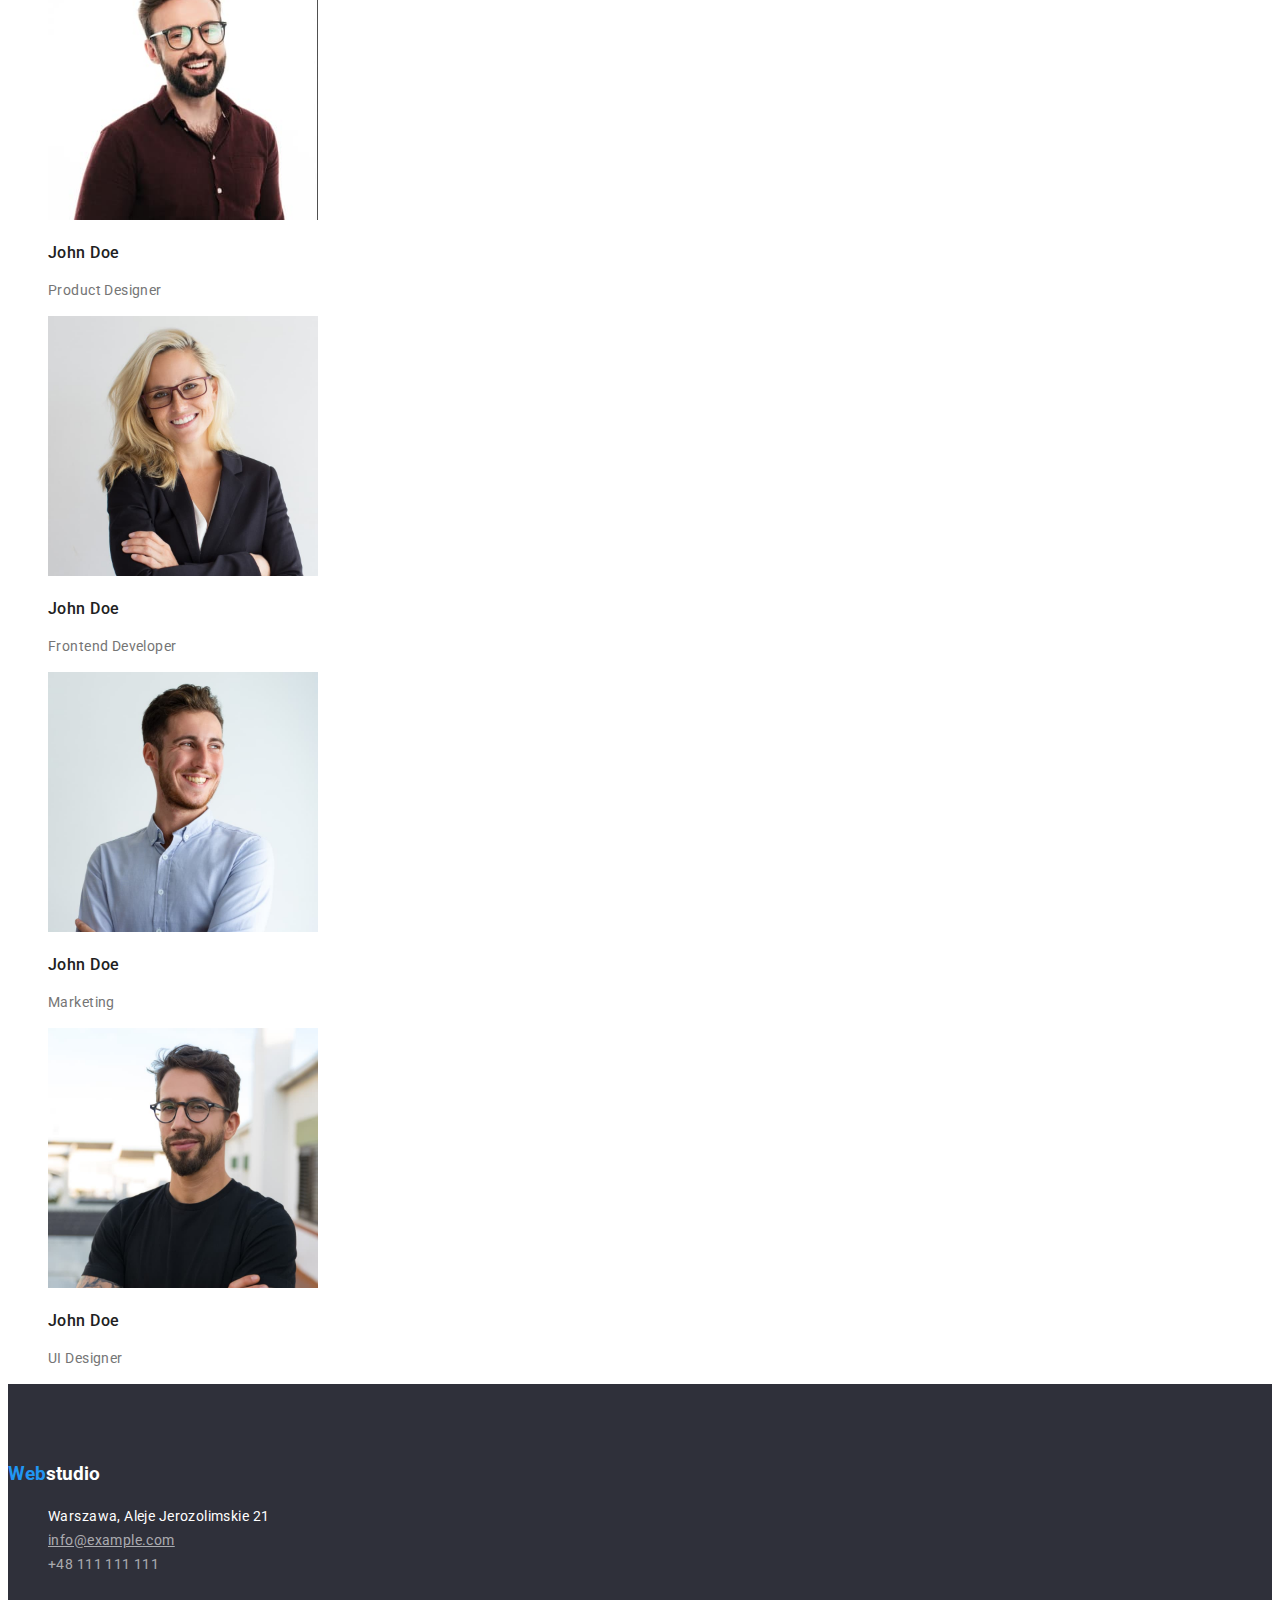
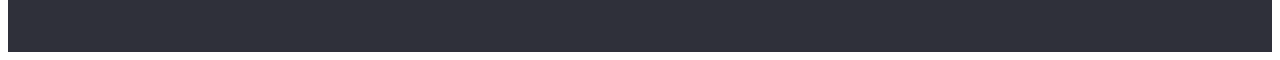
==== commit 2675832d: "update css" ====
--- a/index.html
+++ b/index.html
@@ -18,10 +18,10 @@
     rel="stylesheet">
       <link rel="stylesheet" href="css/styles.css">
       <header class="header">
-        <a class="webstudio" href="index.html"><h1><span class="web">Web</span>studio</h1></a>
+        <a class="webstudio" href="index.html"><h1><span class="web">Web</span>Studio</h1></a>
         <nav>
         <ul class="menu">
-            <li><a class="item" href="">Agencja</a></li>
+            <li><a class="item" href="index.html">Agencja</a></li>
             <li><a class="item" href="portfolio.html">Portfolio</a></li>
             <li><a class="item" href="">Kontakty</a></li>
         </ul>
--- a/css/styles.css
+++ b/css/styles.css
@@ -1,8 +1,19 @@
+:root {
+    --black: #000000;
+  }
 .header {
     background: #FFFFFF;}
 .webstudio{
     text-decoration: none;
-    color: #212121;}
+    color: #212121;
+    font-family: 'Raleway';
+font-style: normal;
+font-weight: 700;
+font-size: 26px;
+line-height: 31px;
+/* identical to box height */
+letter-spacing: 0.03em;
+}
 .web {
     color: #2196F3;}
 /* nav*/
@@ -13,14 +24,13 @@
 font-size: 14px;
 line-height: 16px;
 letter-spacing: 0.02em;
-color: #212121;
 list-style: none;
     } 
 .menu .item {
 text-decoration: none;
 color:#212121;
 }
-.menu .item :hover{
+.menu .item:hover{
     color: #2196F3;}
 .menu .item :focus {color: #2196F3;}
 .contact {
--- a/css/styles.css
+++ b/css/styles.css
@@ -1,8 +1,19 @@
+:root {
+    --black: #000000;
+  }
 .header {
     background: #FFFFFF;}
 .webstudio{
     text-decoration: none;
-    color: #212121;}
+    color: #212121;
+    font-family: 'Raleway';
+font-style: normal;
+font-weight: 700;
+font-size: 26px;
+line-height: 31px;
+/* identical to box height */
+letter-spacing: 0.03em;
+}
 .web {
     color: #2196F3;}
 /* nav*/
@@ -13,14 +24,13 @@
 font-size: 14px;
 line-height: 16px;
 letter-spacing: 0.02em;
-color: #212121;
 list-style: none;
     } 
 .menu .item {
 text-decoration: none;
 color:#212121;
 }
-.menu .item :hover{
+.menu .item:hover{
     color: #2196F3;}
 .menu .item :focus {color: #2196F3;}
 .contact {
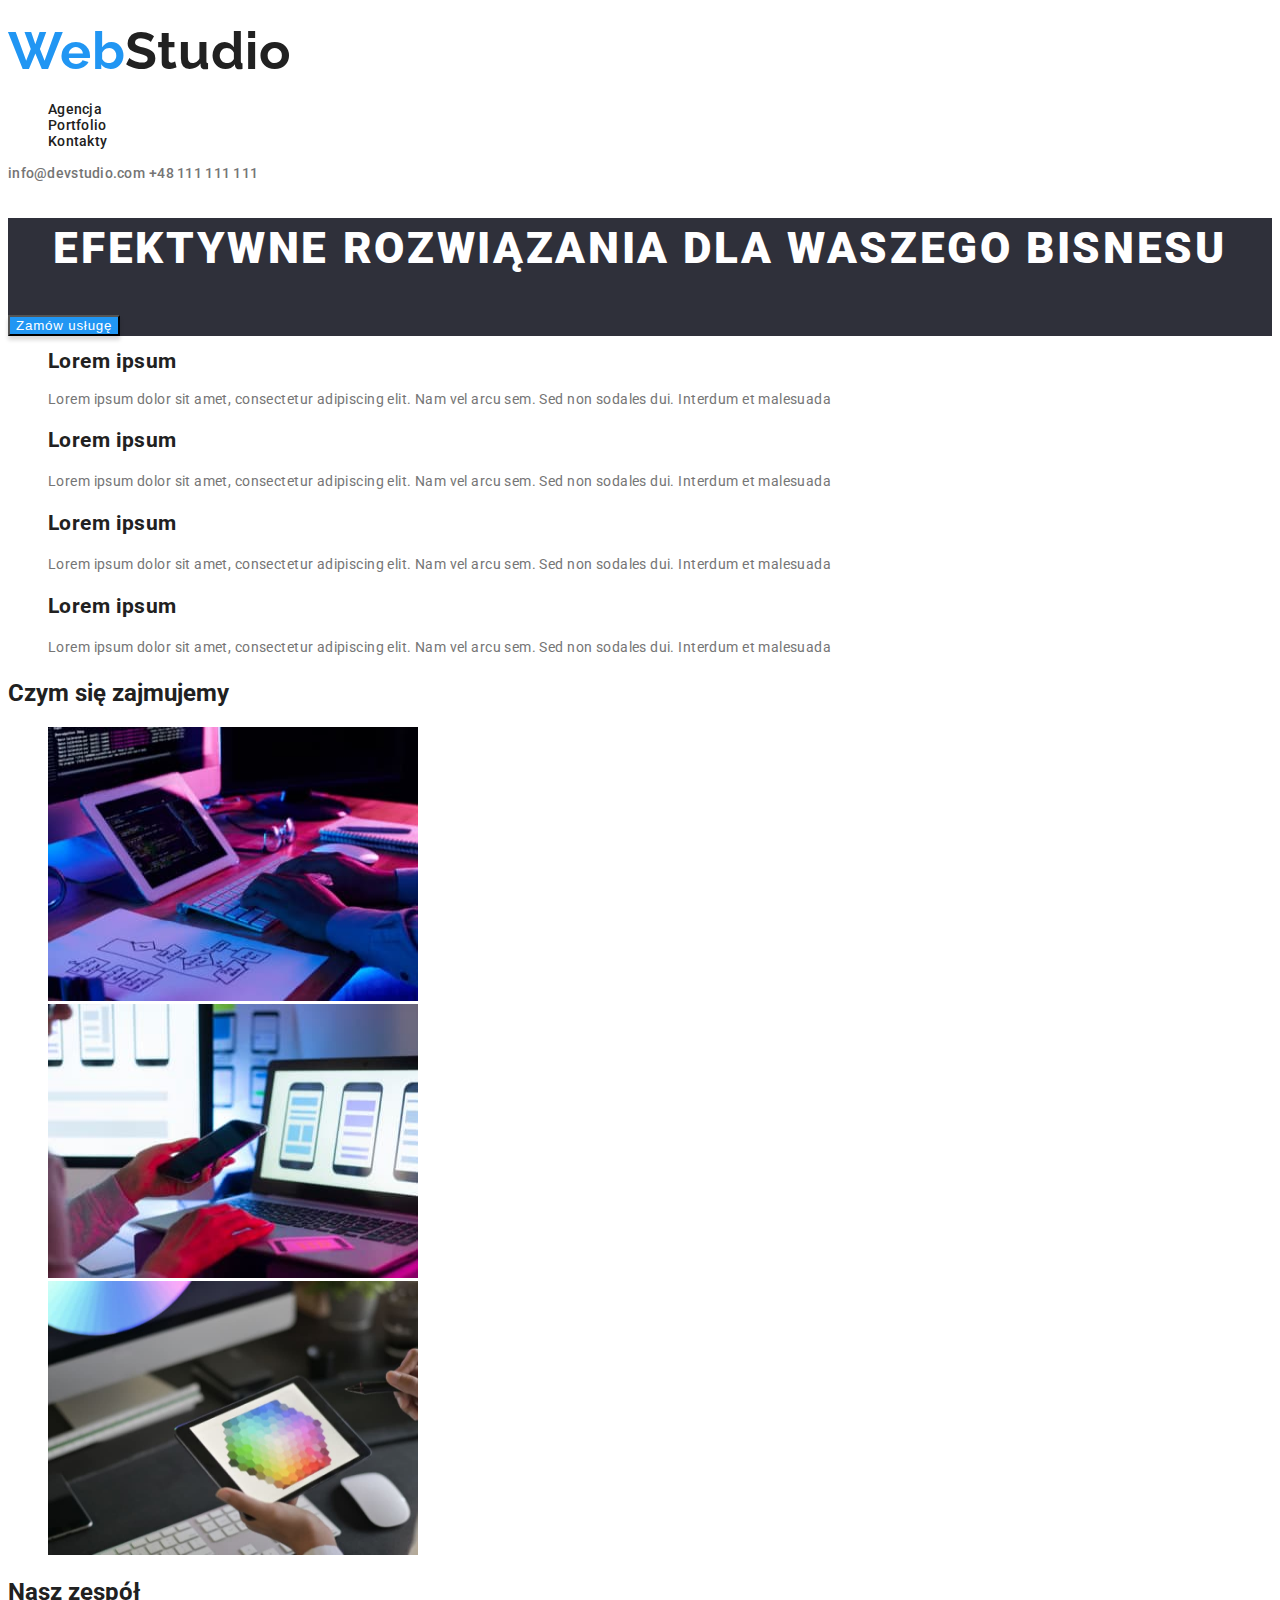
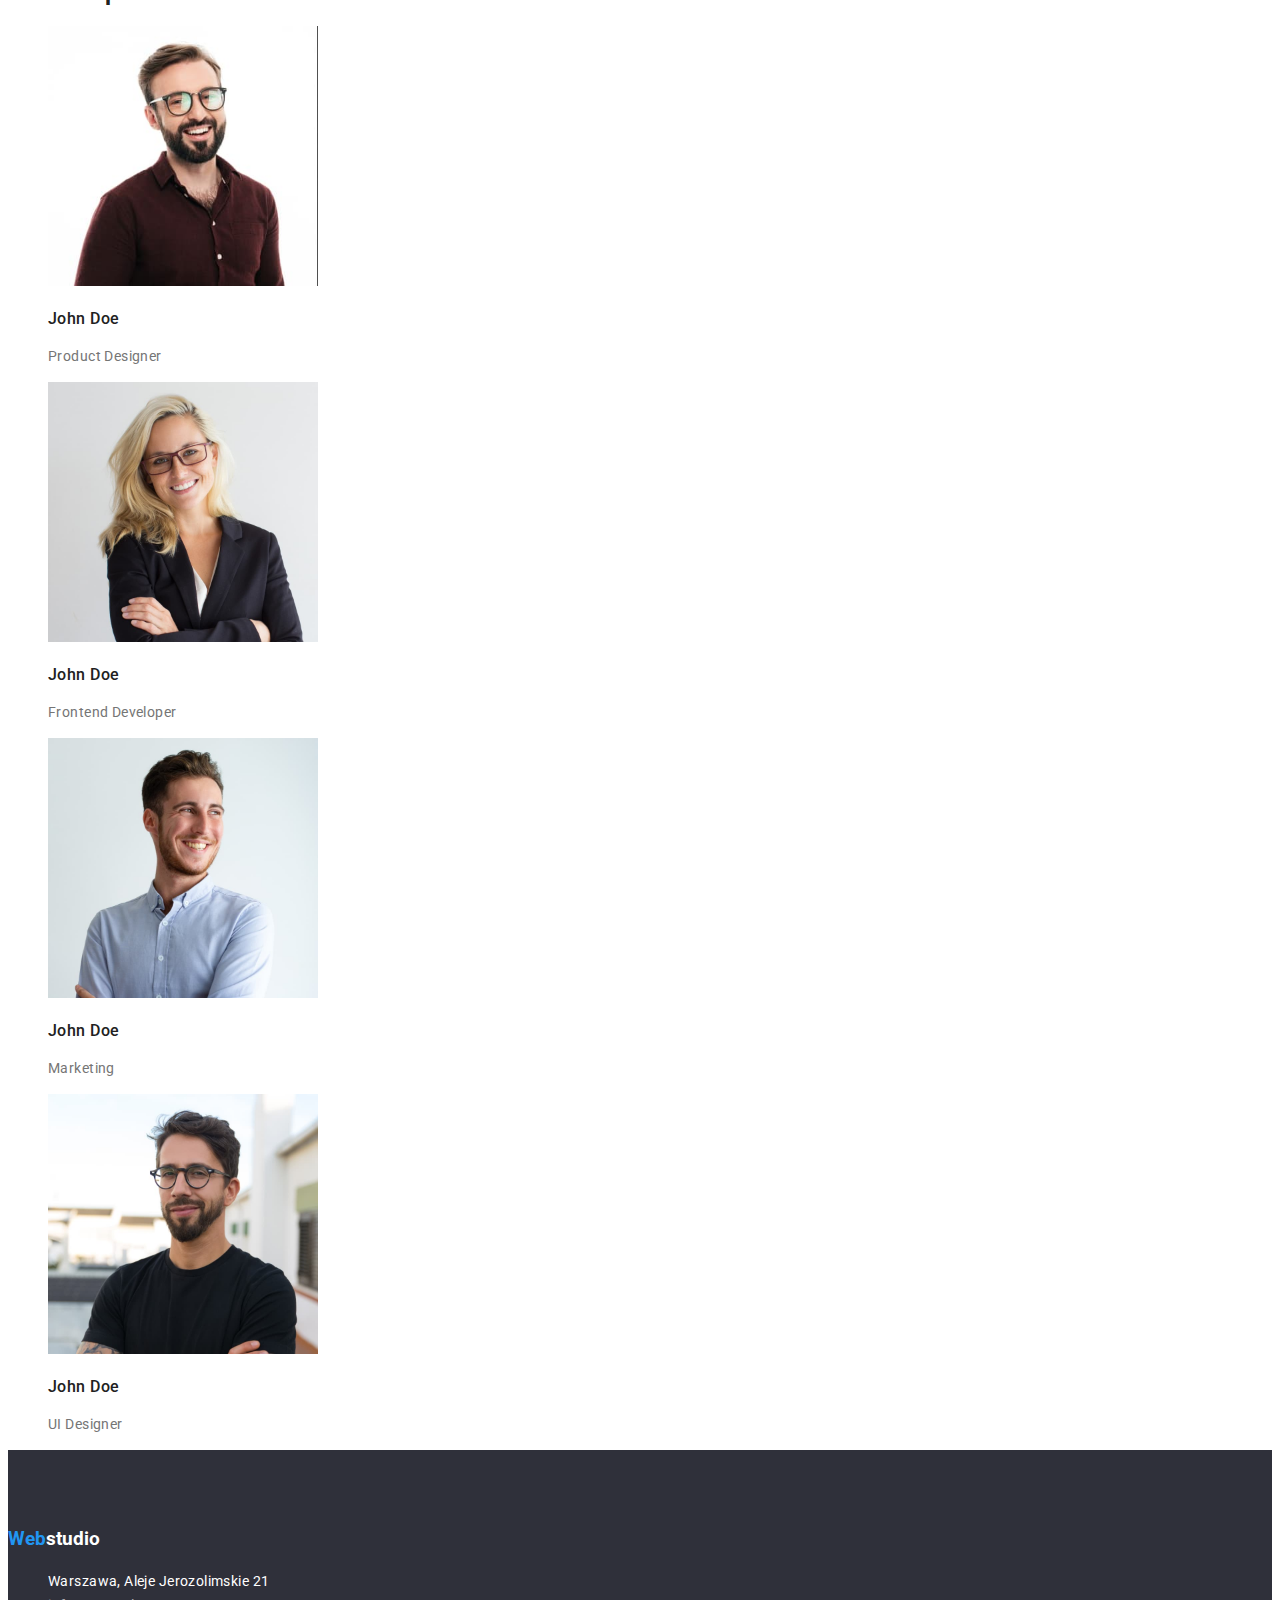
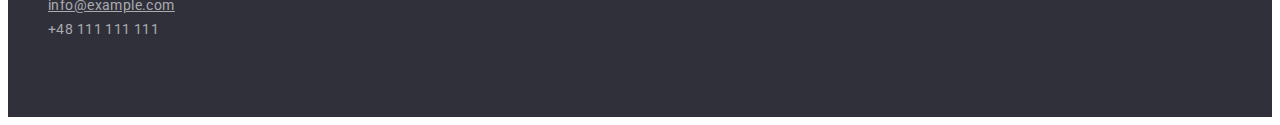
==== commit e808f262: "update css" ====
--- a/index.html
+++ b/index.html
@@ -32,7 +32,7 @@
         </div>
 </header>
 <main>
-    <section>
+    <section class="main-section">
 <h2>Efektywne rozwiązania dla Waszego bisnesu</h2>
 <button type="button" class="button-index">Zamów usługę</button>
     </section>
--- a/css/styles.css
+++ b/css/styles.css
@@ -43,9 +43,28 @@
 color: #757575;
 text-decoration: none;
 }
+.main-section {
+    background: #2F303A;
+}
+.main-section > h2 {
+    font-family: 'Roboto';
+    font-style: normal;
+    font-weight: 900;
+    font-size: 44px;
+    line-height: 60px;
+    /* or 136% */
+    text-align: center;
+    letter-spacing: 0.06em;
+    text-transform: uppercase;
+    
+    color: #FFFFFF;
+}
 
 body { font-family: "Roboto", "Raleway", sans-serif;
 color: #212121;}
+.buttons {
+    list-style: none;
+}
 .button {
     background-color: #F5F4FA;
     color: #212121;
--- a/css/styles.css
+++ b/css/styles.css
@@ -43,9 +43,28 @@
 color: #757575;
 text-decoration: none;
 }
+.main-section {
+    background: #2F303A;
+}
+.main-section > h2 {
+    font-family: 'Roboto';
+    font-style: normal;
+    font-weight: 900;
+    font-size: 44px;
+    line-height: 60px;
+    /* or 136% */
+    text-align: center;
+    letter-spacing: 0.06em;
+    text-transform: uppercase;
+    
+    color: #FFFFFF;
+}
 
 body { font-family: "Roboto", "Raleway", sans-serif;
 color: #212121;}
+.buttons {
+    list-style: none;
+}
 .button {
     background-color: #F5F4FA;
     color: #212121;
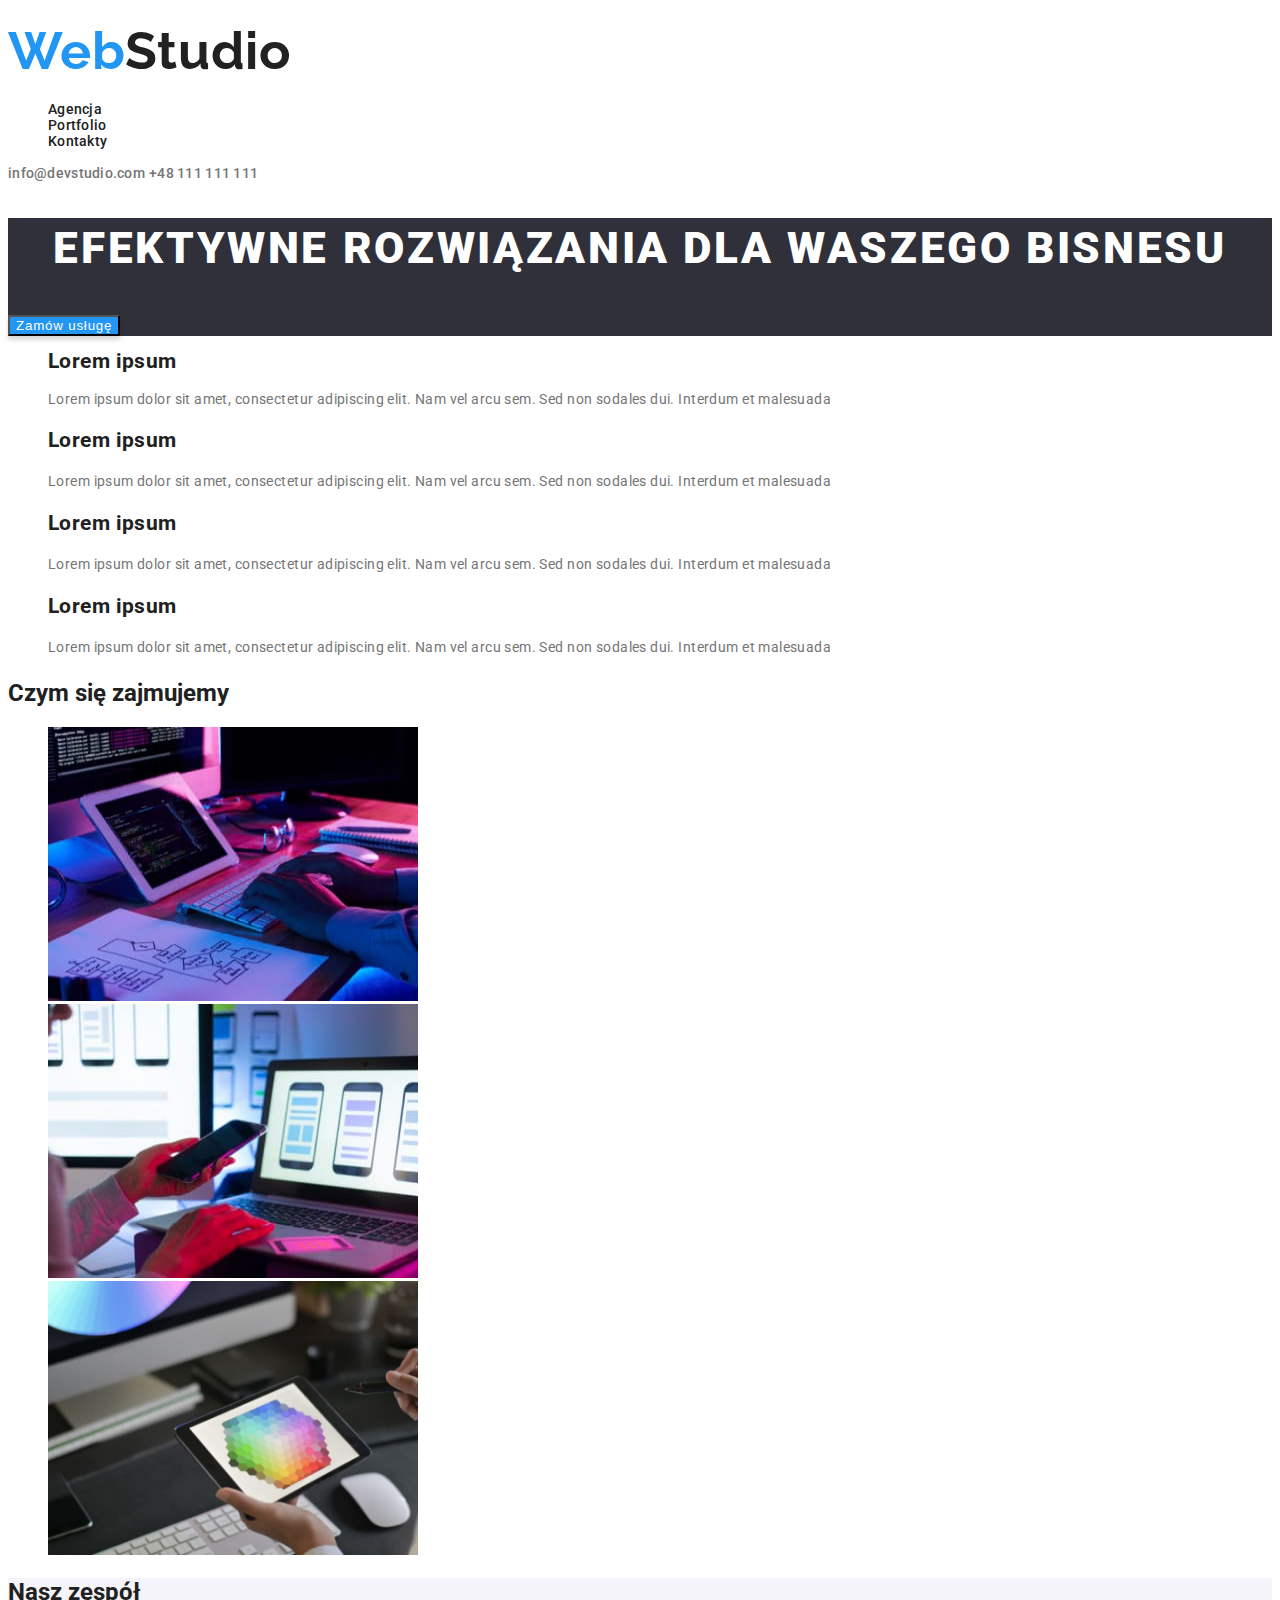
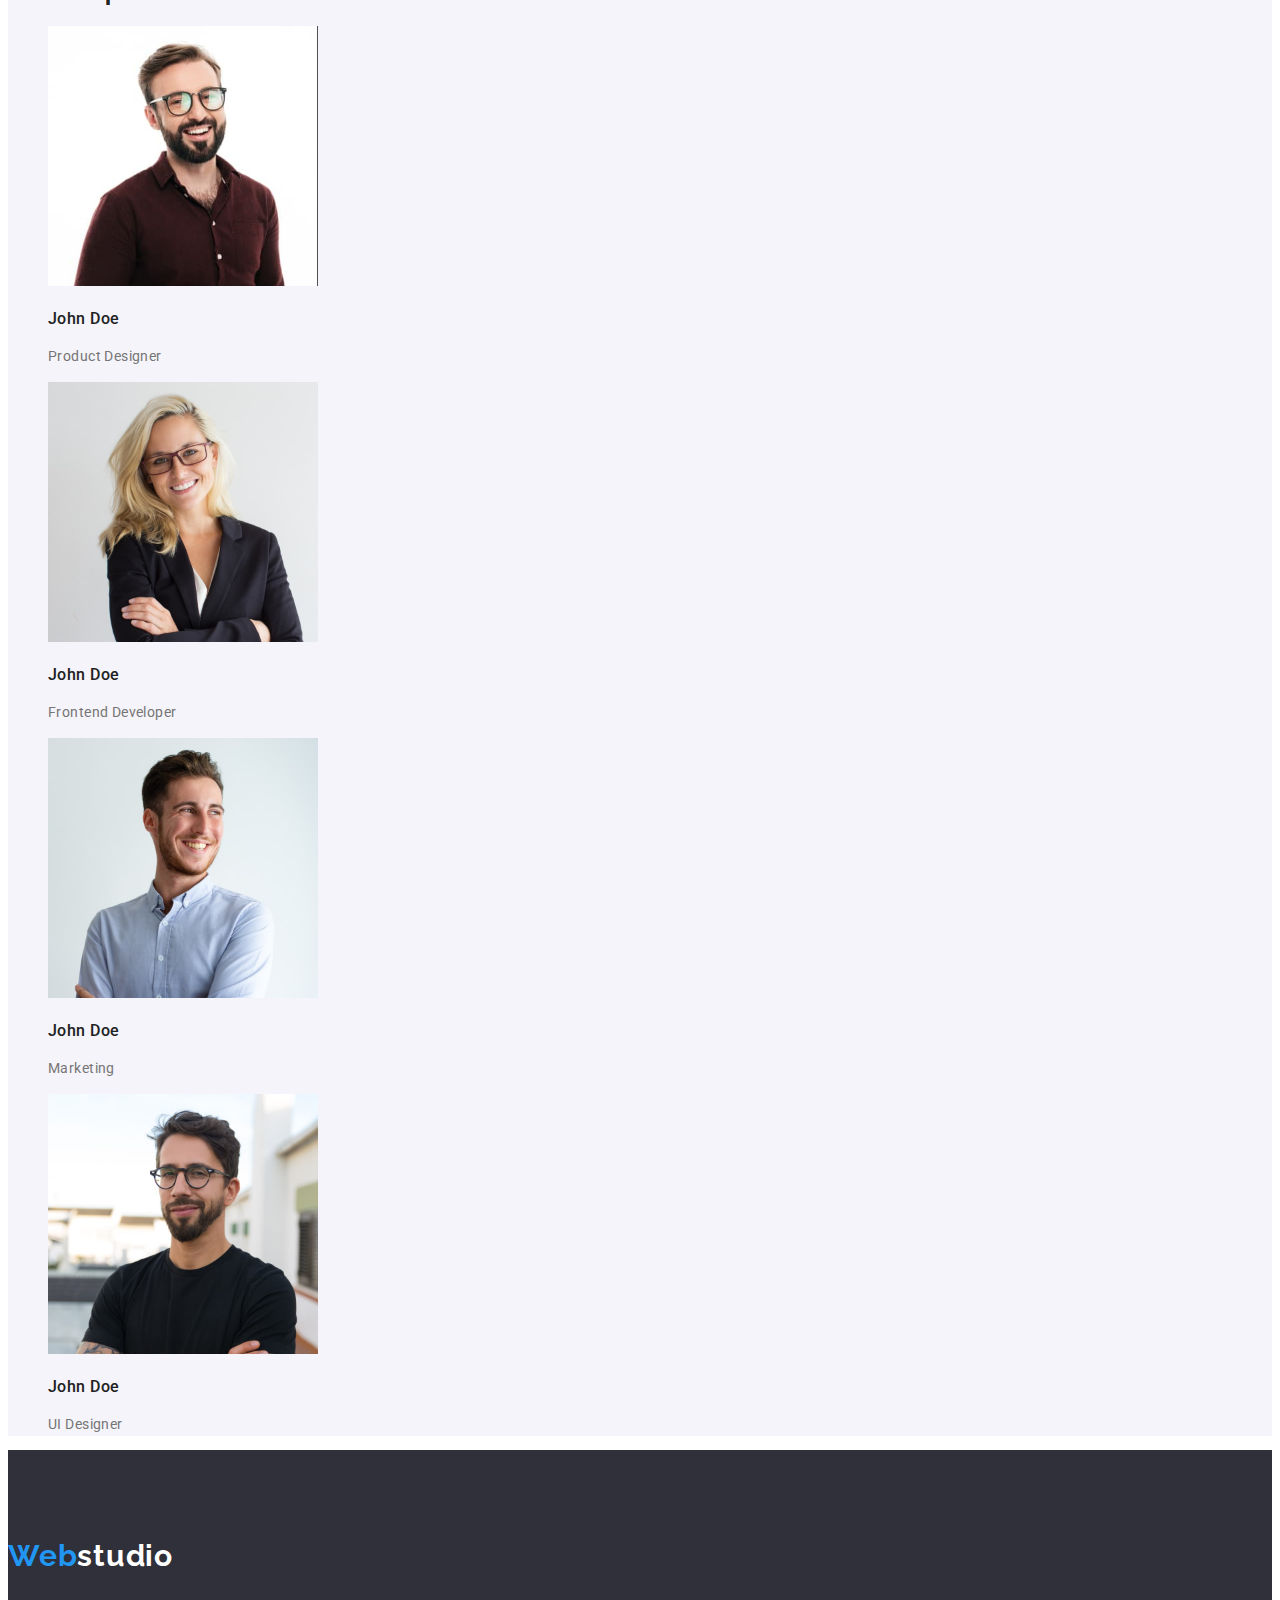
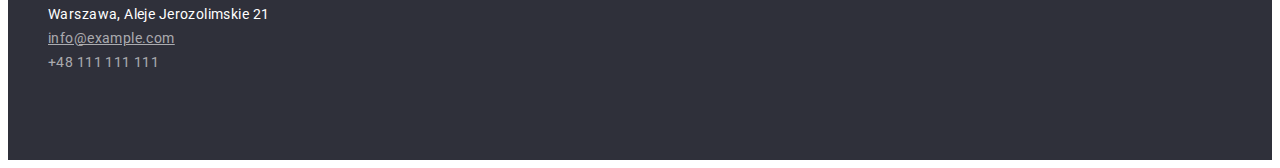
==== commit cfd7c9f9: "update css" ====
--- a/index.html
+++ b/index.html
@@ -69,7 +69,7 @@
     <li><img src="images/image3.jpg" alt="tablet" width="370" height="274"/></li>
     </ul>
 </section>
-    <section>
+    <section class="team">
         <h2>Nasz zespół</h2>
         <ul class="list">
           <li class="list-item">
--- a/css/styles.css
+++ b/css/styles.css
@@ -43,6 +43,8 @@
 color: #757575;
 text-decoration: none;
 }
+body { font-family: "Roboto", "Raleway", sans-serif;
+    color: #212121;}
 .main-section {
     background: #2F303A;
 }
@@ -59,9 +61,12 @@
     
     color: #FFFFFF;
 }
-
-body { font-family: "Roboto", "Raleway", sans-serif;
-color: #212121;}
+.button-index {
+    background: #2196F3;
+box-shadow: 0px 4px 4px rgba(0, 0, 0, 0.15);
+border-radius: 4px;
+cursor: pointer;
+}
 .buttons {
     list-style: none;
 }
@@ -137,6 +142,9 @@
             letter-spacing: 0.03em;
             color: #757575;
         }
+        .team {
+            background: #F5F4FA;
+        }
 .figures {
 list-style-type: none;}
 .figure { list-style: none;
@@ -170,6 +178,13 @@
     color: #fff;
     padding: 60px 0;
     text-decoration: none;
+    font-family: 'Raleway';
+font-style: normal;
+font-weight: 700;
+font-size: 26px;
+line-height: 31px;
+/* identical to box height */
+letter-spacing: 0.03em;
     }
 .footer-logo {
     color: #fff;
--- a/css/styles.css
+++ b/css/styles.css
@@ -43,6 +43,8 @@
 color: #757575;
 text-decoration: none;
 }
+body { font-family: "Roboto", "Raleway", sans-serif;
+    color: #212121;}
 .main-section {
     background: #2F303A;
 }
@@ -59,9 +61,12 @@
     
     color: #FFFFFF;
 }
-
-body { font-family: "Roboto", "Raleway", sans-serif;
-color: #212121;}
+.button-index {
+    background: #2196F3;
+box-shadow: 0px 4px 4px rgba(0, 0, 0, 0.15);
+border-radius: 4px;
+cursor: pointer;
+}
 .buttons {
     list-style: none;
 }
@@ -137,6 +142,9 @@
             letter-spacing: 0.03em;
             color: #757575;
         }
+        .team {
+            background: #F5F4FA;
+        }
 .figures {
 list-style-type: none;}
 .figure { list-style: none;
@@ -170,6 +178,13 @@
     color: #fff;
     padding: 60px 0;
     text-decoration: none;
+    font-family: 'Raleway';
+font-style: normal;
+font-weight: 700;
+font-size: 26px;
+line-height: 31px;
+/* identical to box height */
+letter-spacing: 0.03em;
     }
 .footer-logo {
     color: #fff;
